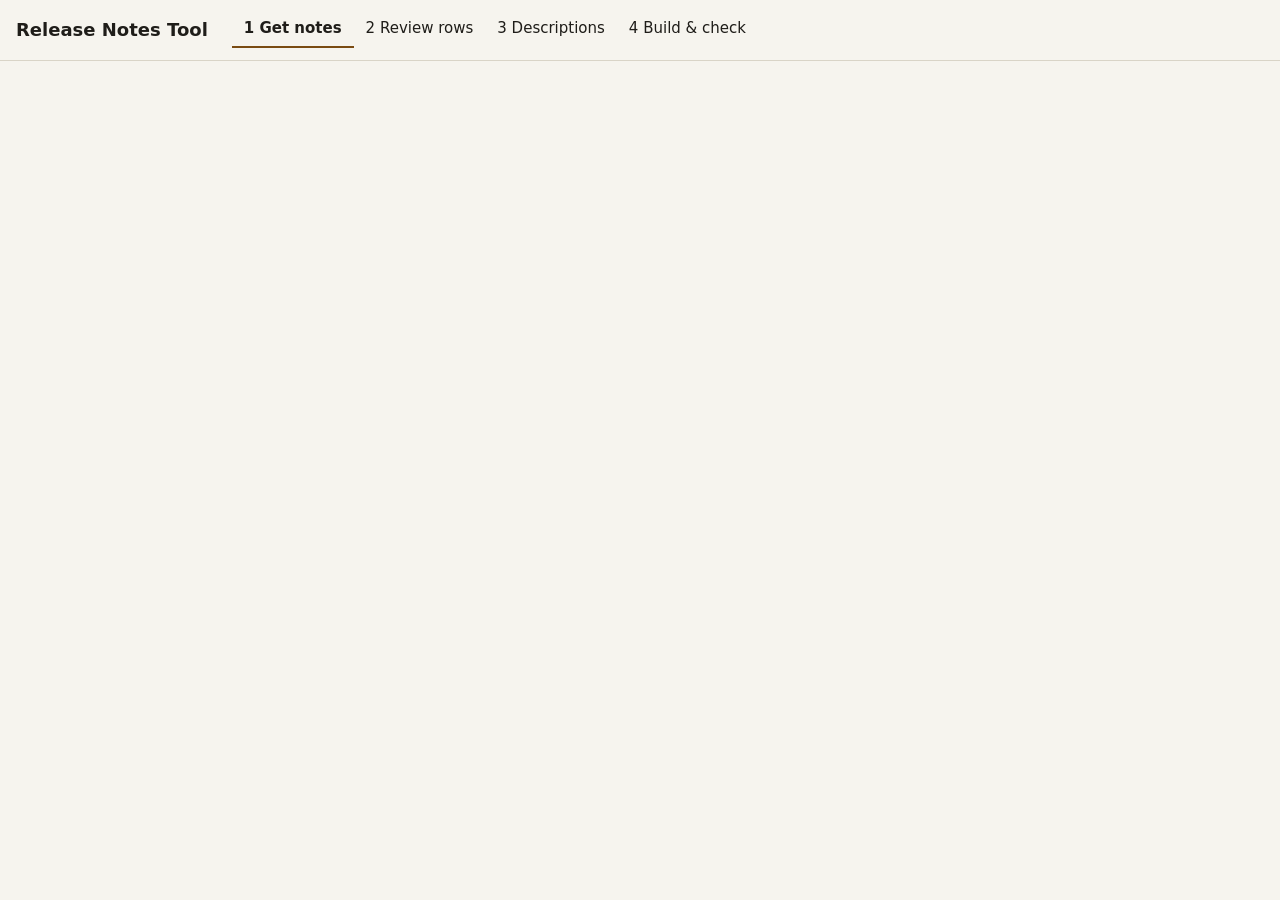
==== tools/notes_gui.html @ 1918c5b6 "Count every description as stale until a person reviews it Staleness now comes from data/description" ====
<!doctype html>
<html lang="en">
<head>
<meta charset="utf-8">
<meta name="viewport" content="width=device-width,initial-scale=1">
<title>Release Notes Tool</title>
<style>
:root{--bg:#f6f4ee;--fg:#1f1d19;--mut:#6b665c;--card:#fff;--line:#d9d4c7;--acc:#7a4b12;--flag:#fff1c9;--flagline:#c98a00;--ok:#e3f3df;--okline:#3c8a31;--bad:#fbe3df;--badline:#b3392b}
@media (prefers-color-scheme:dark){:root{--bg:#1b1a17;--fg:#ece8dd;--mut:#a39d8e;--card:#25231f;--line:#3d3a33;--acc:#e0b36a;--flag:#473a14;--flagline:#d39a1c;--ok:#1f3a1c;--okline:#5db04f;--bad:#4a2420;--badline:#e0685a}}
*{box-sizing:border-box}
body{margin:0;background:var(--bg);color:var(--fg);font:15px/1.45 system-ui,sans-serif}
header{padding:12px 16px;border-bottom:1px solid var(--line);display:flex;flex-wrap:wrap;gap:12px;align-items:center;position:sticky;top:0;background:var(--bg);z-index:5}
h1{font-size:18px;margin:0 12px 0 0}
nav button{background:none;border:0;color:var(--fg);padding:6px 12px;font:inherit;cursor:pointer;border-bottom:2px solid transparent}
nav button.on{border-color:var(--acc);font-weight:600}
main{max-width:1000px;margin:0 auto;padding:16px 16px 84px}
button.b,select,input,textarea{font:inherit;color:var(--fg);background:var(--card);border:1px solid var(--line);border-radius:4px;padding:5px 8px}
button.b{cursor:pointer}button.b:hover{border-color:var(--acc)}
button.pri{background:var(--acc);color:var(--bg);border-color:var(--acc)}
button:disabled{opacity:.5;cursor:default}
.card{background:var(--card);border:1px solid var(--line);border-radius:6px;padding:12px;margin:0 0 12px}
.card.ok{border-left:4px solid var(--okline)}.card.un{border-left:4px solid var(--flagline)}
.card.cmp{padding:8px 12px;margin:0 0 8px}
.card.cur{outline:2px solid var(--acc);outline-offset:1px}
.src{background:var(--bg);border-radius:4px;padding:8px;margin:6px 0 10px;white-space:pre-wrap}
.src.clamp{display:-webkit-box;-webkit-line-clamp:2;-webkit-box-orient:vertical;overflow:hidden;margin:6px 0 4px}
.acts{display:flex;flex-wrap:wrap;gap:6px}.acts button{padding:2px 8px}
.pl{display:flex;flex-wrap:wrap;align-items:center;gap:4px 6px;font-size:13px}
.pill{border:1px solid var(--line);border-radius:10px;padding:0 8px}
.pill.f{background:var(--flag);border-color:var(--flagline)}
.pv{font-size:12px;color:var(--mut);margin-top:2px}
.nt:empty{display:none}.nt .warn{font-size:12px;margin:6px 0 0;padding:3px 8px}.nt .warn.soft{background:var(--flag);border-color:var(--flagline)}
.nt .chips{align-items:center;font-size:12px}.sg{border:1px dashed var(--acc);border-radius:12px;padding:1px 9px;font-size:12px;cursor:pointer;background:none;color:var(--fg)}
.nt label{display:flex;align-items:center;gap:6px;margin-top:6px}.nt label select{width:auto;margin:0;padding:1px 6px}
kbd{font:12px ui-monospace,monospace;border:1px solid var(--line);border-bottom-width:2px;border-radius:3px;padding:0 4px;background:var(--card)}
.grid{display:grid;grid-template-columns:repeat(auto-fit,minmax(150px,1fr));gap:8px}
label{display:block;font-size:12px;color:var(--mut)}label>*{display:block;width:100%;margin-top:2px}
.f{background:var(--flag)!important;border-color:var(--flagline)!important}
.chips{display:flex;flex-wrap:wrap;gap:4px;margin-top:6px}
.chip{border:1px solid var(--line);border-radius:12px;padding:1px 9px;font-size:12px;cursor:pointer;user-select:none}
.chip.on{background:var(--acc);color:var(--bg);border-color:var(--acc)}
.row-h{display:flex;flex-wrap:wrap;gap:8px;align-items:center;justify-content:space-between}
.tag{font-size:12px;border-radius:10px;padding:1px 8px;border:1px solid var(--flagline);background:var(--flag)}
.tag.new{border-color:var(--badline);background:var(--bad)}
.mut{color:var(--mut)}.log{white-space:pre-wrap;background:var(--card);border:1px solid var(--line);border-radius:4px;padding:8px;max-height:300px;overflow:auto;font:12px/1.4 ui-monospace,monospace}
.bar{display:flex;flex-wrap:wrap;gap:8px;align-items:center;margin:0 0 12px}
.warn{background:var(--bad);border:1px solid var(--badline);border-radius:4px;padding:6px 10px;margin:0 0 8px}
textarea{width:100%;min-height:80px}
#foot{position:fixed;left:0;right:0;bottom:0;z-index:5;background:var(--bg);border-top:1px solid var(--line);padding:8px 16px;display:none;flex-wrap:wrap;gap:8px;align-items:center}
#foot .prog{flex:1 1 120px;height:6px;border-radius:3px;background:var(--line);overflow:hidden}#foot .prog i{display:block;height:100%;background:var(--okline)}
</style>
</head>
<body>
<header><h1>Release Notes Tool</h1>
<nav><button data-t="home" class="on">1 Get notes</button><button data-t="rows">2 Review rows</button><button data-t="desc">3 Descriptions</button><button data-t="fin">4 Build &amp; check</button></nav>
<span id="stat" class="mut"></span></header>
<main id="m"></main>
<div id="foot"></div>
<script>
"use strict";
var S = null, rows = [], skipped = [], tab = "home", filter = "unconf", logTxt = "", busy = false, saveT = null, D = null, cur = -1, CHK = null, HUBS = {}, seq = 0, UNDO = null, SUM = null, CH = [], dshow = 25;
var $ = function (s) { return document.querySelector(s); };
function esc(s) { return String(s == null ? "" : s).replace(/[&<>"]/g, function (c) { return { "&": "&amp;", "<": "&lt;", ">": "&gt;", '"': "&quot;" }[c]; }); }
function api(path, body) {
  return fetch(path, body === undefined ? undefined : { method: "POST", headers: { "Content-Type": "application/json" }, body: JSON.stringify(body) }).then(function (r) { return r.json(); });
}
function load() {
  return api("/api/state").then(function (s) {
    S = s; CHK = s.check; HUBS = s.hubs || {}; rows = s.draft.map(function (r) { r._confirmed = !!s.confirmed[r.id]; return r; }); skipped = s.skipped; render();
  });
}
function save() {
  clearTimeout(saveT);
  saveT = setTimeout(function () {
    var n = ++seq;
    api("/api/save", { rows: rows, skipped: skipped, hubs: HUBS }).then(function (x) { if (n === seq && x.check) { CHK = x.check; refreshNotes(); } });
  }, 500);
}
function run(cmd) {
  busy = true; logTxt = "Running " + cmd + "…"; render();
  return api("/api/run", { cmd: cmd }).then(function (r) {
    logTxt = r.out; busy = false;
    return load().then(function () { if (cmd === "prepare" && rows.length) { tab = "rows"; render(); } });
  });
}
function replaceOk() { return !rows.length || confirm("A draft with " + rows.length + " rows exists. Preparing again replaces it. Continue?"); }
function fetchPrepare() {
  if (!replaceOk()) return;
  busy = true; logTxt = "Fetching…"; render();
  api("/api/run", { cmd: "fetch" }).then(function (a) {
    logTxt = a.out;
    if (!a.ok) return;
    return load().then(function () {
      if (!S.pending.length) return;
      logTxt += "\n\nPreparing…"; render();
      return api("/api/run", { cmd: "prepare" }).then(function (p) {
        logTxt += "\n" + p.out;
        return load().then(function () { if (rows.length) tab = "rows"; });
      });
    });
  }).then(function () { busy = false; render(); });
}
/* ---------- undo (one level) ---------- */
function snap(label) { UNDO = { label: label, data: JSON.stringify({ rows: rows, skipped: skipped }) }; }
function undo() {
  if (!UNDO) return;
  var d = JSON.parse(UNDO.data); rows = d.rows; skipped = d.skipped; UNDO = null; cur = -1; save(); render();
}
/* ---------- helpers ---------- */
function isNew(t) { return !S.topics.some(function (x) { return x.name === t; }); }
function flagged(r, f) { return (r._review || []).indexOf(f) >= 0; }
function isLong(r) { return r.source.length > 300 || (r.source.match(/[.!?] [A-Z]/g) || []).length >= 3; }
function flagsOf(r) {
  var fl = (r._review || []).filter(function (f) { return f !== "summary"; });
  if (isLong(r) && fl.indexOf("split") < 0) fl.push("split?");
  return fl;
}
function hasTopic(r) { return !!r.entity && r.entity !== "TODO"; }
function errsOf(r) { return (CHK && CHK.rows[r.id] && CHK.rows[r.id].errs) || []; }
function safe(r) { return !r._confirmed && hasTopic(r) && !isNew(r.entity) && !flagsOf(r).length && !errsOf(r).length; }
function visible(r) {
  if (filter === "all") return true;
  if (r._confirmed) return false;
  return filter !== "flag" || flagsOf(r).length > 0;
}
function vis() { var o = []; rows.forEach(function (r, i) { if (visible(r)) o.push(i); }); return o; }
function lowerFirst(text, entity) {
  var first = text.split(" ")[0];
  var up = first === first.toUpperCase() && first !== first.toLowerCase();
  if ((up && first.length > 1) || /\d/.test(first) || entity.split(/\s+/).indexOf(first) >= 0) return text;
  return text.charAt(0).toLowerCase() + text.slice(1);
}
function preview(r) { return "→ " + r.entity + ": " + lowerFirst(r.source, r.entity); }
function cardEl(i) { return document.querySelector('.card[data-i="' + i + '"]'); }
/* ---------- views ---------- */
function stat() {
  var un = rows.filter(function (r) { return !r._confirmed; }).length;
  $("#stat").textContent = S ? S.rows_total + " rows stored, newest " + S.last_version + " · " + S.pending.length + " pending · " + (rows.length ? un + " of " + rows.length + " draft rows unconfirmed" : "no draft") : "";
}
function bar() {
  var f = $("#foot");
  if (tab !== "rows" || !rows.length) { f.style.display = "none"; return; }
  var un = rows.filter(function (r) { return !r._confirmed; }).length, n = rows.filter(safe).length, done = rows.length - un, er = rows.filter(function (r) { return errsOf(r).length; }).length;
  f.style.display = "flex";
  f.innerHTML = '<div class="prog"><i style="width:' + Math.round(100 * done / rows.length) + '%"></i></div><span>' + done + " / " + rows.length + " confirmed</span>" + (er ? '<span class="tag new">' + er + " with errors</span>" : "") +
    (UNDO ? '<button class="b" data-a="undo" title="Undo the last change of this kind (Z)">Undo ' + esc(UNDO.label) + "</button>" : "") +
    '<button class="b" data-a="confsafe"' + (n ? "" : " disabled") + ' title="Rows whose topic already exists and that nothing flagged">Confirm ' + n + " unflagged</button>" +
    '<button class="b pri" data-a="ingest"' + (un || er || busy ? " disabled" : "") + ' title="' + (un ? un + " row(s) still need confirming" : er ? er + " row(s) have errors" : "Write the rows to the wiki data") + '">Ingest ' + rows.length + " rows</button>";
}
function render() {
  document.querySelectorAll("nav button").forEach(function (b) { b.classList.toggle("on", b.dataset.t === tab); });
  stat();
  var v = { home: home, rows: reviewView, desc: descView, fin: finView }[tab];
  var scroll = window.scrollY; $("#m").innerHTML = v(); window.scrollTo(0, scroll);
  bar();
  if (tab === "desc" && !D) loadDesc();
  if (tab === "fin" && !SUM) loadSum();
}
function logBox() { return logTxt ? '<div class="log">' + esc(logTxt) + "</div>" : ""; }
function home() {
  var h = '<div class="card"><b>Step 1.</b> Download new releases from GitHub and build the draft rows. The draft is rule-based guesses: nothing is final until you confirm each row.<div class="bar" style="margin-top:8px">' +
    '<button class="b pri" data-a="fetchprep"' + (busy ? " disabled" : "") + '>Fetch &amp; prepare</button>' +
    '<button class="b" data-a="run" data-c="fetch"' + (busy ? " disabled" : "") + '>Fetch only</button>' +
    '<button class="b" data-a="run" data-c="prepare"' + (busy || !S.pending.length ? " disabled" : "") + '>Prepare only</button></div>';
  if (!S.have_notes) h += '<div class="warn">data/release_notes.md is missing. Press Fetch.</div>';
  if (S.behind) h += '<div class="warn">Local notes end at ' + esc(S.behind[0]) + " but rows reach " + esc(S.behind[1]) + ". Press Fetch.</div>";
  h += "<p>Pending releases: " + (S.pending.length ? S.pending.map(function (p) { return "<b>" + esc(p.version) + "</b> (" + esc(p.date) + (p.body ? "" : ", PR titles only") + ")"; }).join(", ") : "none") + "</p>";
  if (rows.length) h += '<p>A draft with ' + rows.length + ' rows is waiting. <button class="b" data-a="tab" data-t="rows">Review rows →</button></p>';
  return h + "</div>" + logBox();
}
function sel(i, f, opts) {
  return '<select data-i="' + i + '" data-f="' + f + '" class="' + (flagged(rows[i], f) && !rows[i]._confirmed ? "f" : "") + '">' + opts.map(function (o) { return '<option' + (rows[i][f] === o ? " selected" : "") + ">" + esc(o) + "</option>"; }).join("") + "</select>";
}
function stTags(r) {
  return (r._confirmed ? '<span class="tag" style="background:var(--ok);border-color:var(--okline)">confirmed</span>' : flagsOf(r).map(function (f) { return '<span class="tag">check ' + esc(f) + "</span> "; }).join("")) +
    (isNew(r.entity) ? ' <span class="tag new">new topic</span>' : "");
}
function pills(r) {
  var p = [["entity", r.entity || "(no topic)"], ["system", r.system], ["change_type", r.change_type], ["direction", r.direction]];
  var h = p.map(function (x, k) { return '<span class="pill' + (flagged(r, x[0]) && !r._confirmed ? " f" : "") + '">' + (k ? esc(x[1]) : "<b>" + esc(x[1]) + "</b>") + "</span>"; }).join("");
  if (r.tags.length) h += '<span class="mut">' + esc(r.tags.join(", ")) + "</span>";
  if (r.platforms.join() !== "all") h += '<span class="mut">[' + esc(r.platforms.join(", ")) + "]</span>";
  return h;
}
function notesHtml(r, i) {
  var c = (CHK && CHK.rows[r.id]) || {}, h = "";
  (c.errs || []).forEach(function (e) { h += '<div class="warn">' + esc(e) + "</div>"; });
  var nw = isNew(r.entity) && hasTopic(r) && CHK && rows.findIndex(function (x) { return x.entity === r.entity; }) === i;
  if (nw) {
    (CHK.names[r.entity] || []).forEach(function (w) { h += '<div class="warn' + (w.indexOf("looks wrong") < 0 ? " soft" : "") + '">' + esc(w) + "</div>"; });
    if (CHK.hubs[r.entity] !== undefined) {
      var pick = HUBS[r.entity] || CHK.hubs[r.entity];
      h += '<label>Hub for new topic <select data-h="' + esc(r.entity) + '">' + CHK.hub_options.map(function (o) { return "<option" + (o === pick ? " selected" : "") + ">" + esc(o) + "</option>"; }).join("") + "</select></label>";
    }
  }
  if (c.sug && c.sug.length && (r._open || isNew(r.entity) || flagged(r, "entity") || !hasTopic(r)) && !r._confirmed)
    h += '<div class="chips">Topic? ' + c.sug.map(function (x) { return '<button class="sg" data-a="sug" data-i="' + i + '" data-v="' + esc(x.t) + '" title="' + esc(x.hub) + '">' + esc(x.t) + "</button>"; }).join("") + "</div>";
  return h;
}
function refreshNotes() {
  document.querySelectorAll(".card[data-i]").forEach(function (el) {
    var nt = el.querySelector(".nt"), r = rows[+el.dataset.i];
    if (nt && r && !nt.contains(document.activeElement)) nt.innerHTML = notesHtml(r, +el.dataset.i);
  });
  bar();
}
function editor(r, i) {
  return '<div class="grid" style="margin-top:8px">' +
    '<label>Topic<input list="topics" data-i="' + i + '" data-f="entity" value="' + esc(r.entity) + '" class="' + (flagged(r, "entity") && !r._confirmed ? "f" : "") + '"></label>' +
    "<label>System" + sel(i, "system", S.tax.systems) + "</label><label>Type" + sel(i, "change_type", S.tax.change_types) + "</label>" +
    "<label>Direction" + sel(i, "direction", ["n/a", "+", "−", "~"]) + "</label></div>" +
    '<div class="chips">' + S.tax.tags.map(function (t) { return '<span class="chip' + (r.tags.indexOf(t) >= 0 ? " on" : "") + '" data-a="tag" data-i="' + i + '" data-v="' + esc(t) + '">' + esc(t) + "</span>"; }).join("") + "</div>" +
    '<div class="chips">platforms: ' + S.tax.platform_values.map(function (t) { return '<span class="chip' + (r.platforms.indexOf(t) >= 0 ? " on" : "") + '" data-a="plat" data-i="' + i + '" data-v="' + t + '">' + t + "</span>"; }).join("") + "</div>";
}
function card(r, i) {
  return '<div class="card cmp ' + (r._confirmed ? "ok" : "un") + (i === cur ? " cur" : "") + '" data-i="' + i + '"><div class="row-h"><span><b>' + esc(r.id) + '</b> <span class="st">' + stTags(r) + '</span></span><span class="acts">' +
    '<button class="b pri cb" data-a="conf" data-i="' + i + '">' + (r._confirmed ? "Unconfirm" : "Confirm") + "</button>" +
    '<button class="b" data-a="open" data-i="' + i + '">' + (r._open ? "Done" : "Edit") + "</button>" +
    '<button class="b" data-a="split" data-i="' + i + '" title="Same bullet becomes a second row, for a bullet that holds two changes">Split</button>' +
    '<button class="b" data-a="del" data-i="' + i + '" title="Not a change; moves the bullet to Left out">Leave out</button></span></div>' +
    '<div class="src' + (r._open ? "" : " clamp") + '">' + esc(r.source) + '</div><div class="pl">' + pills(r) + '</div><div class="nt">' + notesHtml(r, i) + "</div>" +
    (r._open ? '<div class="pv">' + esc(preview(r)) + "</div>" + editor(r, i) : "") + "</div>";
}
/* Update a card in place, so a Tab out of a field keeps its focus. */
function syncCard(i) {
  var el = cardEl(i), r = rows[i]; if (!el) return;
  el.classList.toggle("ok", !!r._confirmed); el.classList.toggle("un", !r._confirmed);
  el.querySelector(".st").innerHTML = stTags(r); el.querySelector(".pl").innerHTML = pills(r);
  var nt = el.querySelector(".nt"); if (nt && !nt.contains(document.activeElement)) nt.innerHTML = notesHtml(r, i); var pv = el.querySelector(".pv"); if (pv) pv.textContent = preview(r);
  el.querySelector(".cb").textContent = r._confirmed ? "Unconfirm" : "Confirm";
  el.querySelectorAll("select[data-f],input[data-f]").forEach(function (x) { if (x.value !== r[x.dataset.f]) x.value = r[x.dataset.f]; });
  el.querySelectorAll(".chip").forEach(function (c) { c.classList.toggle("on", r[c.dataset.a === "tag" ? "tags" : "platforms"].indexOf(c.dataset.v) >= 0); });
  stat(); bar();
}
function swapCard(i) {
  var el = cardEl(i); if (!el) return;
  var t = document.createElement("div"); t.innerHTML = card(rows[i], i); el.replaceWith(t.firstChild);
}
function setCur(i) {
  if (i === cur) return;
  var o = cardEl(cur); if (o) o.classList.remove("cur");
  cur = i; var n = cardEl(i);
  if (n) { n.classList.add("cur"); n.scrollIntoView({ block: "nearest" }); }
}
function confirmRow(i) {
  var r = rows[i];
  if (!r._confirmed && !hasTopic(r)) { r._open = true; swapCard(i); var inp = cardEl(i).querySelector('input[data-f="entity"]'); inp.classList.add("f"); inp.focus(); return; }
  if (!r._confirmed && errsOf(r).length) { r._open = true; swapCard(i); return; }
  var list = vis(), p = list.indexOf(i);
  r._confirmed = !r._confirmed; save();
  if (!visible(r)) {
    var el = cardEl(i); if (el) el.remove();
    if (!vis().length) { cur = -1; return render(); }
    var nx = list[p + 1] !== undefined ? list[p + 1] : list[p - 1];
    cur = -1; stat(); bar(); setCur(nx);
  } else {
    syncCard(i);
    if (r._confirmed && list[p + 1] !== undefined) setCur(list[p + 1]);
  }
}
function reviewView() {
  if (!rows.length && !skipped.length) return '<div class="card">No draft. Go to step 1 and press Fetch &amp; prepare.</div>' + logBox();
  var list = vis(); if (list.indexOf(cur) < 0) cur = list.length ? list[0] : -1;
  var vers = Array.from(new Set(rows.map(function (r) { return r.version; })));
  var h = '<datalist id="topics">' + S.topics.map(function (t) { return "<option value=\"" + esc(t.name) + '">' + esc(t.hub + " · " + t.n); }).join("") + "</datalist>";
  h += '<div class="bar"><select id="flt"><option value="unconf"' + (filter === "unconf" ? " selected" : "") + ">Unconfirmed</option><option value=\"flag\"" + (filter === "flag" ? " selected" : "") + ">Flagged and unconfirmed</option><option value=\"all\"" + (filter === "all" ? " selected" : "") + ">All rows</option></select>" +
    '<span class="mut">' + vers.map(function (v) { var a = rows.filter(function (r) { return r.version === v; }); return esc(v) + " " + a.filter(function (r) { return r._confirmed; }).length + "/" + a.length; }).join(" · ") + "</span></div>" +
    '<p class="mut"><kbd>Enter</kbd> confirm and next · <kbd>J</kbd>/<kbd>K</kbd> move · <kbd>E</kbd> edit · <kbd>T</kbd> topic · <kbd>S</kbd> split · <kbd>X</kbd> leave out · <kbd>U</kbd> unconfirm · <kbd>Z</kbd> undo · <kbd>Esc</kbd> close</p>';
  list.forEach(function (i) { h += card(rows[i], i); });
  if (!list.length) h += '<div class="card">' + (rows.some(function (r) { return !r._confirmed; }) ? "Nothing to show with this filter." : "Every row is confirmed. Ingest from the bar below.") + "</div>";
  if (skipped.length) {
    h += "<h3>Left out (" + skipped.length + ")</h3><p class=\"mut\">Statements of no change, rollout and credits are skipped automatically. Add one back if it is a real change.</p>";
    skipped.forEach(function (s, j) { h += '<div class="card"><div class="mut">' + esc(s.version) + (s.section ? " · " + esc(s.section) : "") + '</div><div class="src">' + esc(s.text) + '</div><button class="b" data-a="restore" data-j="' + j + '">Add as a row</button></div>'; });
  }
  return h + logBox();
}
function descCard(d, i) {
  return '<div class="card' + (d.saved ? " ok" : "") + '" data-d="' + i + '"><div class="row-h"><b>' + esc(d.topic) + '</b><span class="mut">' + esc(d.hub) + " · " + d.n + " changes" + (d.new ? " · new" : d.was ? " · reviewed at " + d.was : " · not reviewed") + "</span></div>" +
    (d.current ? '<div class="src"><span class="mut">Current:</span> ' + esc(d.current) + "</div>" : "") +
    '<details><summary>' + d.changes.length + " changes</summary><ul>" + d.changes.map(function (c) { return "<li><span class=\"mut\">" + esc(c.version + " " + c.type) + ":</span> " + esc(c.text) + "</li>"; }).join("") + "</ul></details>" +
    '<textarea data-d="' + i + '" placeholder="Description">' + esc(d.draft != null ? d.draft : d.current) + '</textarea>' +
    '<div class="bar" style="margin:6px 0 0"><button class="b" data-a="prompt" data-d="' + i + '">Copy LLM prompt</button>' +
    (d.current ? '<button class="b" data-a="dkeep" data-d="' + i + '" title="The latest changes do not alter the description: save it as it is">Keep current</button>' : "") +
    '<button class="b pri" data-a="dsave" data-d="' + i + '">Save</button><span class="mut" id="dm' + i + '">' + (d.saved ? "Saved." : "") + "</span></div></div>";
}
function descShown() {
  var k = 0, out = [];
  D.forEach(function (d, i) { if (d.saved) out.push(i); else if (k++ < dshow) out.push(i); });
  return out;
}
function descView() {
  if (!D) return '<div class="card">Loading…</div>';
  if (!D.length) return '<div class="card">Every description is reviewed.</div>' + logBox();
  var left = D.filter(function (d) { return !d.saved; }).length, sh = descShown(), shu = sh.filter(function (i) { return !D[i].saved; }).length;
  var h = logBox() + '<p>Every description counts as not reviewed until you save or keep it here. ' + left + " of " + D.length + " left. For a draft, copy a prompt into an LLM and paste the answer here, then edit it. The site labels descriptions as AI-assisted.</p>" +
    '<div id="dall" class="card ok" style="display:' + (left ? "none" : "block") + '">All saved. <button class="b pri" data-a="tab" data-t="fin">Go to Build →</button></div>' +
    '<div class="card"><div class="bar"><button class="b" data-a="promptall">Copy one prompt for the ' + shu + ' shown</button><span class="mut" id="pam"></span></div>' +
    '<textarea id="paste" placeholder="Paste the reply here, one line per topic: Topic ||| description"></textarea>' +
    '<div class="bar" style="margin:6px 0 0"><button class="b" data-a="paste">Fill the boxes from the paste</button><span class="mut" id="psm"></span></div></div>';
  sh.forEach(function (i) { h += descCard(D[i], i); });
  if (left > shu) h += '<div class="bar"><button class="b" data-a="dmore">Show ' + Math.min(25, left - shu) + " more (" + (left - shu) + " not shown)</button></div>";
  return h;
}
function saveDesc(j, txt) {
  return api("/api/describe/save", { topic: D[j].topic, text: txt }).then(function (x) {
    var m = $("#dm" + j);
    if (!x.ok) { m.textContent = x.out; return; }
    D[j].saved = true; D[j].draft = txt; m.textContent = "Saved.";
    var card = document.querySelector('.card[data-d="' + j + '"]'); card.classList.add("ok");
    var nx = D.findIndex(function (d, k) { return k > j && !d.saved; }); if (nx < 0) nx = D.findIndex(function (d) { return !d.saved; });
    if (nx >= 0) document.querySelector('.card[data-d="' + nx + '"]').scrollIntoView({ block: "start", behavior: "smooth" });
    else $("#dall").style.display = "block";
  });
}
function pasteFill() {
  var n = 0, bad = [];
  $("#paste").value.split(/\r?\n/).forEach(function (line) {
    var k = line.indexOf("|||"); if (k < 0) return;
    var name = line.slice(0, k).replace(/^[\s\-*#"`]+|[\s"`]+$/g, "").toLowerCase(), txt = line.slice(k + 3).trim();
    var sh = descShown(), j = sh.filter(function (i) { return D[i].topic.toLowerCase() === name; })[0];
    if (j === undefined) j = -1;
    if (j < 0 || !txt) return bad.push(line.slice(0, k).trim());
    D[j].draft = txt; D[j].saved = false; n++;
    var ta = document.querySelector('textarea[data-d="' + j + '"]'); if (ta) ta.value = txt;
    var card = document.querySelector('.card[data-d="' + j + '"]'); if (card) card.classList.remove("ok");
    $("#dm" + j).textContent = "Filled, not saved.";
  });
  $("#psm").textContent = n + " filled" + (bad.length ? ", no match for: " + bad.join(", ") : "") + ". Check each, then Save.";
}
function loadDesc() { api("/api/describe").then(function (d) { D = d; render(); }); }
function finView() {
  var h = '<div class="card"><b>Step 4.</b> Rebuild the site data, validate it and run the self-test.<div class="bar" style="margin-top:8px"><button class="b pri" data-a="checks"' + (busy ? " disabled" : "") + '>Build, validate and self-test</button>' +
    '<button class="b" data-a="run" data-c="build"' + (busy ? " disabled" : "") + '>Build only</button><button class="b" data-a="run" data-c="validate"' + (busy ? " disabled" : "") + '>Validate only</button><button class="b" data-a="run" data-c="selftest"' + (busy ? " disabled" : "") + '>Self-test only</button></div>' +
    (CH.length ? '<div class="bar">' + CH.map(function (c) { return '<span class="tag" style="background:var(' + (c.ok ? "--ok);border-color:var(--okline" : "--bad);border-color:var(--badline") + ')">' + (c.ok ? "✓ " : "✗ ") + esc(c.cmd) + "</span>"; }).join("") + "</div>" : "") + "</div>";
  if (SUM && SUM.versions.length) {
    var ty = Object.keys(SUM.types).sort(function (x, y) { return SUM.types[y] - SUM.types[x]; }).map(function (k) { return k + " " + SUM.types[k]; }).join(" · ");
    h += '<div class="card"><b>Last ingest:</b> ' + SUM.n + " rows in " + esc(SUM.versions.join(", ")) + "<br>" + esc(ty) +
      (SUM.new_topics.length ? "<br>New topics: " + SUM.new_topics.map(function (x) { return esc(x.topic) + ' <span class="mut">(' + esc(x.hub) + ")</span>"; }).join(", ") : "<br>No new topics.") +
      '<div class="bar" style="margin-top:8px">' + SUM.versions.slice(-4).map(function (v) { return '<a href="/site/#/patch/' + esc(v) + '" target="_blank">Patch ' + esc(v) + "</a>"; }).join(" · ") +
      ' · <a href="/site/#/patchnotes" target="_blank">Patch Notes page</a> · <a href="/site/#/patches" target="_blank">Patch index</a></div>' +
      '<p class="mut">Look at "Other changes" on the patch page, and at the Legacy candidates in the build log. Commit and push are yours to do.</p></div>';
  }
  return h + logBox();
}
function loadSum() { api("/api/summary").then(function (x) { SUM = x; if (tab === "fin") render(); }); }
function runChecks() {
  busy = true; CH = []; logTxt = ""; render();
  var seq_ = ["build", "validate", "selftest"];
  (function next(k) {
    if (k >= seq_.length) { busy = false; return load().then(loadSum); }
    logTxt += (logTxt ? "\n\n" : "") + "== " + seq_[k] + " ==\n"; render();
    return api("/api/run", { cmd: seq_[k] }).then(function (r) {
      logTxt += r.out; CH.push({ cmd: seq_[k], ok: r.ok });
      if (!r.ok) { busy = false; return load(); }
      return next(k + 1);
    });
  })(0);
}
function setField(i, f, val) {
  var r = rows[i], old = r[f]; r[f] = val.trim(); r._confirmed = false;
  if (f === "entity") { var k = S.topics.filter(function (x) { return x.name === r.entity; })[0]; if (k && k.systems.length === 1) r.system = k.systems[0]; }
  if (f === "change_type") {
    if (r.change_type === "Buff") r.direction = "+"; else if (r.change_type === "Nerf") r.direction = "−";
    else if (old === "Buff" || old === "Nerf") r.direction = "n/a";
  }
  save(); syncCard(i);
}
/* ---------- events ---------- */
document.addEventListener("click", function (e) {
  var c = e.target.closest(".card[data-i]"); if (c && tab === "rows") setCur(+c.dataset.i);
  var t = e.target.closest("[data-a],nav button"); if (!t) return;
  if (t.tagName === "BUTTON") t.blur();
  if (t.matches("nav button")) { tab = t.dataset.t; return render(); }
  var a = t.dataset.a, i = +t.dataset.i, r = rows[i];
  if (a === "tab") { tab = t.dataset.t; return render(); }
  if (a === "fetchprep") return fetchPrepare();
  if (a === "checks") return runChecks();
  if (a === "run") return t.dataset.c === "prepare" && !replaceOk() ? undefined : run(t.dataset.c);
  if (a === "tag" || a === "plat") {
    var k = a === "tag" ? "tags" : "platforms", v = t.dataset.v, p = r[k].indexOf(v);
    if (p >= 0) r[k].splice(p, 1); else { if (k === "tags" && r.tags.length >= 3) return alert("At most 3 tags."); r[k].push(v); }
    if (k === "platforms" && !r.platforms.length) r.platforms = ["all"];
    if (k === "platforms" && v !== "all" && r.platforms.indexOf("all") >= 0 && r.platforms.length > 1) r.platforms.splice(r.platforms.indexOf("all"), 1);
    r._confirmed = false; save(); return syncCard(i);
  }
  if (a === "conf") return confirmRow(i);
  if (a === "sug") return setField(i, "entity", t.dataset.v);
  if (a === "open") { r._open = !r._open; return swapCard(i); }
  if (a === "undo") return undo();
  if (a === "confsafe") { snap("batch confirm"); rows.forEach(function (x) { if (safe(x)) x._confirmed = true; }); cur = -1; save(); return render(); }
  if (a === "split") { snap("split"); var c2 = JSON.parse(JSON.stringify(r)); c2._confirmed = false; c2._open = true; r._confirmed = false; rows.splice(i + 1, 0, c2); renum(); cur = i + 1; save(); return render(); }
  if (a === "del") { snap("leave out"); skipped.push({ version: r.version, section: null, text: r.source }); rows.splice(i, 1); renum(); cur = Math.min(i, rows.length - 1); save(); return render(); }
  if (a === "restore") {
    var s = skipped[+t.dataset.j]; snap("add back");
    return api("/api/restore", { version: s.version, text: s.text, section: s.section }).then(function (x) {
      if (!x.row) return alert("Could not make a row.");
      var at = rows.map(function (q) { return q.version; }).lastIndexOf(s.version); rows.splice(at + 1, 0, x.row); skipped.splice(+t.dataset.j, 1); renum(); save(); render();
    });
  }
  if (a === "ingest") {
    clearTimeout(saveT); busy = true; logTxt = "Ingesting…"; render();
    return api("/api/ingest", { rows: rows, skipped: skipped }).then(function (x) {
      logTxt = x.out; busy = false; D = null;
      return load().then(function () { if (x.ok) { tab = "desc"; render(); } });
    });
  }
  if (a === "dmore") { dshow += 25; return render(); }
  if (a === "promptall") return api("/api/prompt_all", { topics: descShown().filter(function (i) { return !D[i].saved; }).map(function (i) { return D[i].topic; }) }).then(function (x) { copy(x.prompt); $("#pam").textContent = "Prompt copied."; });
  if (a === "paste") return pasteFill();
  if (a === "dkeep") { var q = +t.dataset.d; return saveDesc(q, D[q].current); }
  if (a === "prompt") { var d = D[+t.dataset.d]; return api("/api/prompt", { topic: d.topic }).then(function (x) { copy(x.prompt); $("#dm" + t.dataset.d).textContent = "Prompt copied."; }); }
  if (a === "dsave") { var j = +t.dataset.d; return saveDesc(j, document.querySelector('textarea[data-d="' + j + '"]').value); }

});
document.addEventListener("change", function (e) {
  var t = e.target;
  if (t.id === "flt") { filter = t.value; cur = -1; return render(); }
  if (t.dataset.h !== undefined) { HUBS[t.dataset.h] = t.value; return save(); }
  if (t.dataset.f) setField(+t.dataset.i, t.dataset.f, t.value);
});
document.addEventListener("keydown", function (e) {
  if (tab !== "rows" || e.ctrlKey || e.metaKey || e.altKey) return;
  var t = e.target;
  if (/^(INPUT|TEXTAREA|SELECT)$/.test(t.tagName)) { if (e.key === "Escape" || (e.key === "Enter" && t.tagName === "INPUT")) t.blur(); return; }
  if (t.tagName === "BUTTON" || cur < 0 || !rows[cur]) return;
  var list = vis(), p = list.indexOf(cur), k = e.key.toLowerCase(), r = rows[cur], ok = true;
  if (k === "j" || k === "arrowdown") { if (list[p + 1] !== undefined) setCur(list[p + 1]); }
  else if (k === "k" || k === "arrowup") { if (p > 0) setCur(list[p - 1]); }
  else if (k === "enter" || k === " ") confirmRow(cur);
  else if (k === "z") undo();
  else if (k === "u") { if (r._confirmed) confirmRow(cur); }
  else if (k === "e") { r._open = !r._open; swapCard(cur); }
  else if (k === "escape") { if (r._open) { r._open = false; swapCard(cur); } }
  else if (k === "t") { r._open = true; swapCard(cur); var inp = cardEl(cur).querySelector('input[data-f="entity"]'); inp.focus(); inp.select(); }
  else if (k === "s") cardEl(cur).querySelector('[data-a="split"]').click();
  else if (k === "x") cardEl(cur).querySelector('[data-a="del"]').click();
  else ok = false;
  if (ok) e.preventDefault();
});
document.addEventListener("input", function (e) { var t = e.target; if (t.dataset.d !== undefined && t.tagName === "TEXTAREA") D[+t.dataset.d].draft = t.value; });
function renum() { var n = {}; rows.forEach(function (r) { n[r.version] = (n[r.version] || 0) + 1; r.id = r.version + "-" + ("00" + n[r.version]).slice(-3); }); }
function copy(txt) {
  if (navigator.clipboard) return navigator.clipboard.writeText(txt);
  var a = document.createElement("textarea"); a.value = txt; document.body.appendChild(a); a.select(); document.execCommand("copy"); a.remove();
}
load().then(function () { if (rows.length) { tab = "rows"; render(); } });
</script>
</body>
</html>
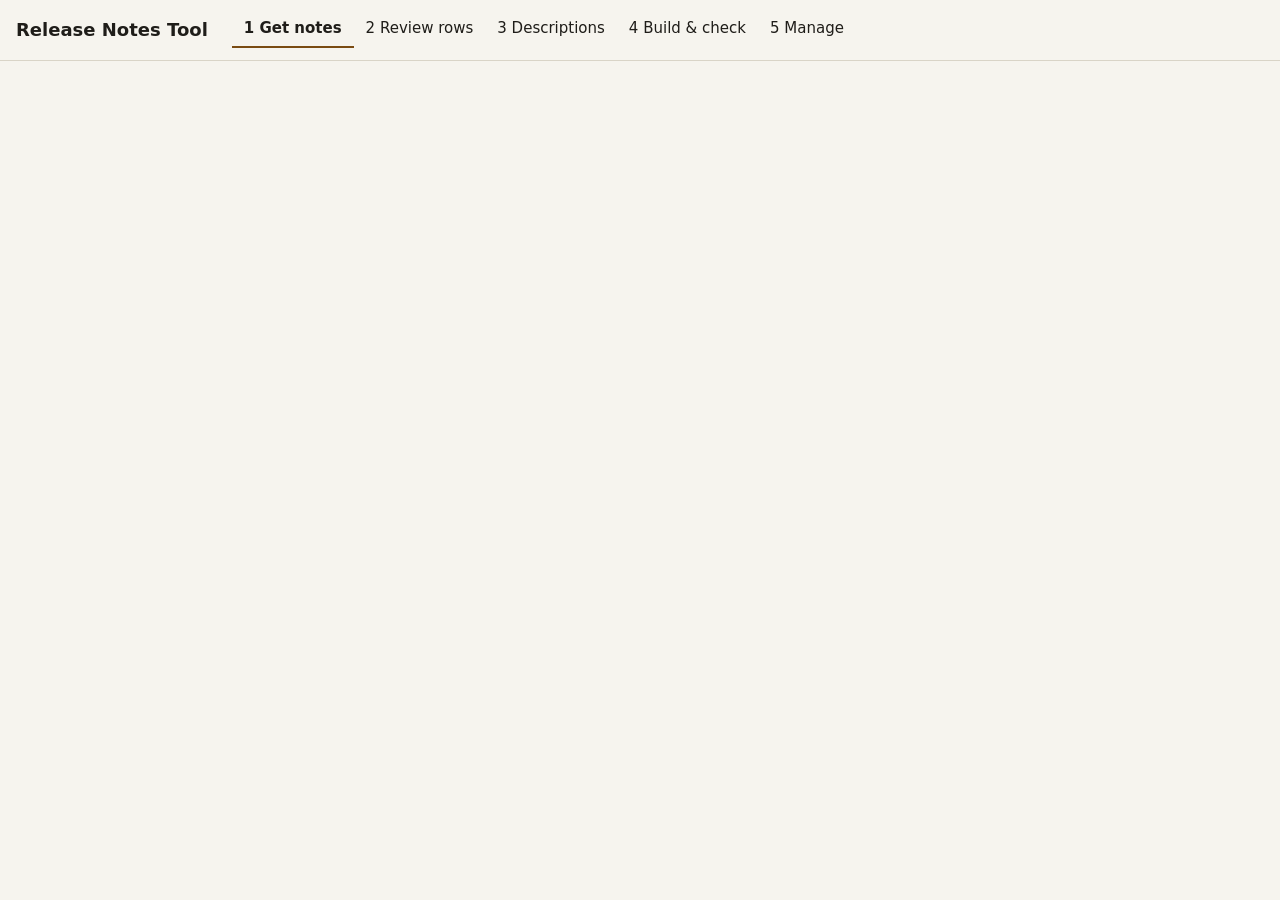
==== commit bd1f5a85: "Added patch notes manager for reviewing and flagging patch notes that need attention" ====
--- a/tools/notes_gui.html
+++ b/tools/notes_gui.html
@@ -6,32 +6,27 @@
 <title>Release Notes Tool</title>
 <style>
 :root{--bg:#f6f4ee;--fg:#1f1d19;--mut:#6b665c;--card:#fff;--line:#d9d4c7;--acc:#7a4b12;--flag:#fff1c9;--flagline:#c98a00;--ok:#e3f3df;--okline:#3c8a31;--bad:#fbe3df;--badline:#b3392b}
-@media (prefers-color-scheme:dark){:root{--bg:#1b1a17;--fg:#ece8dd;--mut:#a39d8e;--card:#25231f;--line:#3d3a33;--acc:#e0b36a;--flag:#473a14;--flagline:#d39a1c;--ok:#1f3a1c;--okline:#5db04f;--bad:#4a2420;--badline:#e0685a}}
 *{box-sizing:border-box}
+:root{color-scheme:light}
 body{margin:0;background:var(--bg);color:var(--fg);font:15px/1.45 system-ui,sans-serif}
 header{padding:12px 16px;border-bottom:1px solid var(--line);display:flex;flex-wrap:wrap;gap:12px;align-items:center;position:sticky;top:0;background:var(--bg);z-index:5}
 h1{font-size:18px;margin:0 12px 0 0}
 nav button{background:none;border:0;color:var(--fg);padding:6px 12px;font:inherit;cursor:pointer;border-bottom:2px solid transparent}
 nav button.on{border-color:var(--acc);font-weight:600}
-main{max-width:1000px;margin:0 auto;padding:16px 16px 84px}
+main{max-width:1200px;margin:0 auto;padding:16px 16px 84px}
 button.b,select,input,textarea{font:inherit;color:var(--fg);background:var(--card);border:1px solid var(--line);border-radius:4px;padding:5px 8px}
 button.b{cursor:pointer}button.b:hover{border-color:var(--acc)}
 button.pri{background:var(--acc);color:var(--bg);border-color:var(--acc)}
 button:disabled{opacity:.5;cursor:default}
 .card{background:var(--card);border:1px solid var(--line);border-radius:6px;padding:12px;margin:0 0 12px}
 .card.ok{border-left:4px solid var(--okline)}.card.un{border-left:4px solid var(--flagline)}
-.card.cmp{padding:8px 12px;margin:0 0 8px}
-.card.cur{outline:2px solid var(--acc);outline-offset:1px}
 .src{background:var(--bg);border-radius:4px;padding:8px;margin:6px 0 10px;white-space:pre-wrap}
-.src.clamp{display:-webkit-box;-webkit-line-clamp:2;-webkit-box-orient:vertical;overflow:hidden;margin:6px 0 4px}
 .acts{display:flex;flex-wrap:wrap;gap:6px}.acts button{padding:2px 8px}
 .pl{display:flex;flex-wrap:wrap;align-items:center;gap:4px 6px;font-size:13px}
 .pill{border:1px solid var(--line);border-radius:10px;padding:0 8px}
 .pill.f{background:var(--flag);border-color:var(--flagline)}
-.pv{font-size:12px;color:var(--mut);margin-top:2px}
-.nt:empty{display:none}.nt .warn{font-size:12px;margin:6px 0 0;padding:3px 8px}.nt .warn.soft{background:var(--flag);border-color:var(--flagline)}
-.nt .chips{align-items:center;font-size:12px}.sg{border:1px dashed var(--acc);border-radius:12px;padding:1px 9px;font-size:12px;cursor:pointer;background:none;color:var(--fg)}
-.nt label{display:flex;align-items:center;gap:6px;margin-top:6px}.nt label select{width:auto;margin:0;padding:1px 6px}
+.strip{display:flex;flex-wrap:wrap;gap:6px;margin:0 0 12px}.strip .b{padding:2px 8px;font-size:13px}.mut2{opacity:.7;font-size:12px}
+.ph{font-size:20px;margin:0}.gh{font-size:16px;margin:18px 0 8px;padding-bottom:4px;border-bottom:1px solid var(--line)}
 kbd{font:12px ui-monospace,monospace;border:1px solid var(--line);border-bottom-width:2px;border-radius:3px;padding:0 4px;background:var(--card)}
 .grid{display:grid;grid-template-columns:repeat(auto-fit,minmax(150px,1fr));gap:8px}
 label{display:block;font-size:12px;color:var(--mut)}label>*{display:block;width:100%;margin-top:2px}
@@ -48,17 +43,41 @@
 textarea{width:100%;min-height:80px}
 #foot{position:fixed;left:0;right:0;bottom:0;z-index:5;background:var(--bg);border-top:1px solid var(--line);padding:8px 16px;display:none;flex-wrap:wrap;gap:8px;align-items:center}
 #foot .prog{flex:1 1 120px;height:6px;border-radius:3px;background:var(--line);overflow:hidden}#foot .prog i{display:block;height:100%;background:var(--okline)}
+.rv{display:grid;grid-template-columns:minmax(240px,340px) 1fr;gap:16px;align-items:start}
+#rail{max-height:calc(100vh - 220px);overflow:auto;border:1px solid var(--line);border-radius:6px;background:var(--card)}
+.rv>*{min-width:0}.rv>div:first-child{position:sticky;top:64px}
+.chk{display:flex;align-items:center;gap:6px;margin:0 0 6px}.chk input{width:auto;margin:0}
+.rg{position:sticky;top:0;background:var(--bg);font-size:12px;font-weight:600;padding:4px 8px;border-bottom:1px solid var(--line)}
+.it{display:flex;gap:8px;align-items:baseline;padding:6px 8px;border-bottom:1px solid var(--line);cursor:pointer}.it:hover{background:var(--bg)}
+.it.cur{background:var(--flag);box-shadow:inset 3px 0 var(--acc)}.it.done .tx{opacity:.55}
+.it .tx{min-width:0;overflow:hidden;white-space:nowrap;text-overflow:ellipsis;flex:1}
+.dot{flex:none;width:20px;height:20px;border-radius:10px;text-align:center;font-size:12px;line-height:20px;color:var(--mut)}
+.it:not(.done) .dot:not(:empty){background:var(--flag);border:1px solid var(--flagline);color:var(--fg)}.it.done .dot{color:var(--okline)}.dot.er{background:var(--bad)!important;border-color:var(--badline)!important}
+#dt{margin:0}.srcbig{font-size:17px;line-height:1.5;margin:10px 0;white-space:pre-wrap}
+.out{background:var(--bg);border-left:3px solid var(--acc);padding:6px 10px;margin:0 0 12px;font-size:14px}
+.fb{border-top:1px solid var(--line);padding:10px 0}.fb h4{margin:0 0 6px;font-size:14px}.fb.need h4 .why{font-weight:400;font-size:12px;color:var(--flagline);margin-left:6px}
+.seg{display:flex;flex-wrap:wrap;gap:4px}.seg .b.on{background:var(--acc);color:var(--bg);border-color:var(--acc)}
+.fb input[list]{width:100%}.cls{display:grid;grid-template-columns:repeat(auto-fit,minmax(170px,1fr));gap:10px;border-top:1px solid var(--line);padding:10px 0}.cell{font-size:13px;color:var(--fg);font-weight:600}.cell select{margin-top:4px;font-weight:400}.cell .mut2{display:block;font-weight:400;margin-top:3px}.cell.need select{border-color:var(--flagline);background:var(--flag)}.cell .why{display:inline;width:auto;margin:0 0 0 6px;font-weight:400;font-size:12px;color:var(--flagline)}
+.ev{margin-top:8px;font-size:13px;background:var(--bg);border-radius:4px;padding:6px 10px}.clamp3{display:-webkit-box;-webkit-line-clamp:3;-webkit-box-orient:vertical;overflow:hidden}.ev ul{margin:4px 0 0;padding-left:18px}.ev li{margin:2px 0}
+.fine{border-top:1px solid var(--line);padding:10px 0;font-size:13px}
+.acts.big{border-top:1px solid var(--line);padding-top:12px;gap:8px}.acts.big button{padding:6px 14px}
+.tchips{display:flex;flex-wrap:wrap;gap:6px;margin:0 0 8px}.tchip{border:1px solid var(--line);border-radius:6px;padding:4px 10px;cursor:pointer;background:var(--card);max-width:100%}.tchip:hover{border-color:var(--acc)}.tchip.on{border-color:var(--acc);background:var(--flag)}.tchip .rs{display:block;font-size:12px;color:var(--mut)}
+.trow{display:flex;gap:6px}.trow input{flex:1;min-width:0}.picker{border:1px solid var(--line);border-radius:6px;margin-top:6px;padding:6px}.picker #pl{max-height:260px;overflow:auto;margin-top:6px}.pk{padding:5px 8px;border-bottom:1px solid var(--line);cursor:pointer}.pk:hover{background:var(--flag)}
+.kw{text-decoration:underline dotted;text-underline-offset:3px}.kw.cur{background:rgba(122,75,18,.18);text-decoration:underline}
+.keys{font-size:12px}.pri kbd{background:transparent;color:inherit;border-color:currentColor}
+.raw{font:15px/1.5 ui-monospace,Consolas,monospace;white-space:pre-wrap;word-break:break-word;background:var(--bg);border-radius:4px;padding:10px;margin:4px 0 10px}.ctx{max-height:340px;overflow:auto;position:relative;font-size:14px}.ctx .hd{color:var(--mut)}mark.hit{display:block;background:var(--flag);color:var(--fg);border-left:3px solid var(--flagline);margin-left:-10px;padding-left:7px}.sec summary{cursor:pointer;font-size:12px;color:var(--mut)}.sec .raw{font-size:12px;max-height:260px;overflow:auto}.sec .raw b{background:var(--flag)}
+@media(max-width:760px){.rv{grid-template-columns:1fr}.rv>div:first-child{position:static}#rail{max-height:240px}}
 </style>
 </head>
 <body>
 <header><h1>Release Notes Tool</h1>
-<nav><button data-t="home" class="on">1 Get notes</button><button data-t="rows">2 Review rows</button><button data-t="desc">3 Descriptions</button><button data-t="fin">4 Build &amp; check</button></nav>
+<nav><button data-t="home" class="on">1 Get notes</button><button data-t="rows">2 Review rows</button><button data-t="desc">3 Descriptions</button><button data-t="fin">4 Build &amp; check</button><button data-t="manage">5 Manage</button></nav>
 <span id="stat" class="mut"></span></header>
 <main id="m"></main>
 <div id="foot"></div>
 <script>
 "use strict";
-var S = null, rows = [], skipped = [], tab = "home", filter = "unconf", logTxt = "", busy = false, saveT = null, D = null, cur = -1, CHK = null, HUBS = {}, seq = 0, UNDO = null, SUM = null, CH = [], dshow = 25;
+var S = null, rows = [], skipped = [], tab = "home", logTxt = "", busy = false, saveT = null, D = null, cur = -1, CHK = null, HUBS = {}, seq = 0, UNDO = null, SUM = null, CH = [], dshow = 25, mode = "draft", scope = "patch", scopeLabel = "", DR = null, ST = null, stv = "", stOnly = false, buildDue = false, sbusy = 0;
 var $ = function (s) { return document.querySelector(s); };
 function esc(s) { return String(s == null ? "" : s).replace(/[&<>"]/g, function (c) { return { "&": "&amp;", "<": "&lt;", ">": "&gt;", '"': "&quot;" }[c]; }); }
 function api(path, body) {
@@ -66,10 +85,14 @@
 }
 function load() {
   return api("/api/state").then(function (s) {
-    S = s; CHK = s.check; HUBS = s.hubs || {}; rows = s.draft.map(function (r) { r._confirmed = !!s.confirmed[r.id]; return r; }); skipped = s.skipped; render();
+    var dr = s.draft.map(function (r) { r._confirmed = !!s.confirmed[r.id]; return r; });
+    S = s; HUBS = s.hubs || HUBS;
+    if (mode === "stored") { DR = { rows: dr, skipped: s.skipped, check: s.check }; } else { CHK = s.check; rows = dr; skipped = s.skipped; }
+    render();
   });
 }
 function save() {
+  if (mode === "stored") return saveStoredSoon();
   clearTimeout(saveT);
   saveT = setTimeout(function () {
     var n = ++seq;
@@ -80,10 +103,13 @@
   busy = true; logTxt = "Running " + cmd + "…"; render();
   return api("/api/run", { cmd: cmd }).then(function (r) {
     logTxt = r.out; busy = false;
-    return load().then(function () { if (cmd === "prepare" && rows.length) { tab = "rows"; render(); } });
-  });
-}
-function replaceOk() { return !rows.length || confirm("A draft with " + rows.length + " rows exists. Preparing again replaces it. Continue?"); }
+    return load().then(function () { if (cmd === "prepare") return leaveStored().then(function () { if (rows.length) { tab = "rows"; render(); } }); });
+  });
+}
+function staleBanner() {
+  return S && S.draft_stale ? '<div class="warn">This draft is for releases that are already ingested (' + esc(versions().join(", ")) + '), so none of it can be ingested. <button class="b" data-a="discard">Discard this draft</button></div>' : "";
+}
+function replaceOk() { return !S.draft.length || S.draft_stale || confirm("A draft with " + S.draft.length + " rows exists. Preparing again replaces it. Continue?"); }
 function fetchPrepare() {
   if (!replaceOk()) return;
   busy = true; logTxt = "Fetching…"; render();
@@ -95,10 +121,64 @@
       logTxt += "\n\nPreparing…"; render();
       return api("/api/run", { cmd: "prepare" }).then(function (p) {
         logTxt += "\n" + p.out;
-        return load().then(function () { if (rows.length) tab = "rows"; });
+        return load().then(leaveStored).then(function () { if (rows.length) tab = "rows"; });
       });
     });
   }).then(function () { busy = false; render(); });
+}
+/* ---------- stored patches: review of rows already in the wiki's data ---------- */
+var stT = null;
+function saveStoredSoon() { clearTimeout(stT); stT = setTimeout(flushStored, 600); }
+function flushStored() {
+  clearTimeout(stT); stT = null;
+  if (mode !== "stored" || !rows.length) return Promise.resolve();
+  var payload = { rows: rows.map(function (r) { return { id: r.id, entity: r.entity, change_type: r.change_type, tags: r.tags, platforms: r.platforms, dev_note: r.dev_note || null, _confirmed: !!r._confirmed }; }), hubs: HUBS }, n = ++seq;
+  return api("/api/stored/save", payload).then(function (x) {
+    if (!x.ok) { logTxt = x.out; alert(x.out); return; }
+    if (x.changed) buildDue = true;
+    ST = x.index; S.topics = x.topics;
+    if (mode === "stored" && n === seq) { CHK = x.check; refreshNotes(); }
+    stat(); bar();
+  });
+}
+function enterStored() {
+  if (mode === "stored") return;
+  DR = { rows: rows, skipped: skipped, check: CHK, cur: cur, pv: pv };
+  mode = "stored"; scope = "patch"; rows = []; skipped = []; cur = -1; render();
+  api("/api/stored").then(function (x) {
+    ST = x;
+    var first = x.versions.filter(function (v) { return v.done < v.n; })[0] || x.versions[x.versions.length - 1];
+    if (first) loadStored(first.version);
+  });
+}
+function leaveStored() {
+  if (mode !== "stored") return Promise.resolve();
+  return flushStored().then(function () {
+    mode = "draft"; rows = DR.rows; skipped = DR.skipped; CHK = DR.check; cur = -1; pv = DR.pv || ""; DR = null; render();
+  });
+}
+function loadStored(v) {
+  return flushStored().then(function () { return api("/api/stored/rows", { version: v }); }).then(function (x) {
+    scope = "patch"; stv = pv = v; rows = x.rows; CHK = x.check; cur = -1; render(); window.scrollTo(0, 0);
+  });
+}
+/* a list of stored rows from anywhere (a search, a topic, a tag, a duplicate group) reviewed one after another */
+function openScope(ids, label, focusId) {
+  var go = function () {
+    return flushStored().then(function () { return api("/api/stored/byids", { ids: ids }); }).then(function (x) {
+      mode = "stored"; scope = "rows"; scopeLabel = label; pv = ""; rows = x.rows; CHK = x.check; cur = -1;
+      var at = rows.findIndex(function (r) { return r.id === focusId; }); if (at >= 0) cur = at;
+      tab = "rows"; render(); window.scrollTo(0, 0);
+    });
+  };
+  if (mode === "stored") return go();
+  DR = { rows: rows, skipped: skipped, check: CHK, cur: cur, pv: pv }; mode = "stored"; rows = [];
+  return (ST ? Promise.resolve() : api("/api/stored").then(function (x) { ST = x; })).then(go);
+}
+function storedDone() {
+  if (!ST) return 0;
+  if (scope === "rows") return ST.done;
+  return ST.versions.reduce(function (a, v) { return a + (v.version === pv ? rows.filter(function (r) { return r._confirmed; }).length : v.done); }, 0);
 }
 /* ---------- undo (one level) ---------- */
 function snap(label) { UNDO = { label: label, data: JSON.stringify({ rows: rows, skipped: skipped }) }; }
@@ -111,6 +191,7 @@
 function flagged(r, f) { return (r._review || []).indexOf(f) >= 0; }
 function isLong(r) { return r.source.length > 300 || (r.source.match(/[.!?] [A-Z]/g) || []).length >= 3; }
 function flagsOf(r) {
+  if (mode === "stored") return [];
   var fl = (r._review || []).filter(function (f) { return f !== "summary"; });
   if (isLong(r) && fl.indexOf("split") < 0) fl.push("split?");
   return fl;
@@ -118,43 +199,80 @@
 function hasTopic(r) { return !!r.entity && r.entity !== "TODO"; }
 function errsOf(r) { return (CHK && CHK.rows[r.id] && CHK.rows[r.id].errs) || []; }
 function safe(r) { return !r._confirmed && hasTopic(r) && !isNew(r.entity) && !flagsOf(r).length && !errsOf(r).length; }
-function visible(r) {
-  if (filter === "all") return true;
-  if (r._confirmed) return false;
-  return filter !== "flag" || flagsOf(r).length > 0;
-}
-function vis() { var o = []; rows.forEach(function (r, i) { if (visible(r)) o.push(i); }); return o; }
-function lowerFirst(text, entity) {
-  var first = text.split(" ")[0];
-  var up = first === first.toUpperCase() && first !== first.toLowerCase();
-  if ((up && first.length > 1) || /\d/.test(first) || entity.split(/\s+/).indexOf(first) >= 0) return text;
-  return text.charAt(0).toLowerCase() + text.slice(1);
-}
-function preview(r) { return "→ " + r.entity + ": " + lowerFirst(r.source, r.entity); }
-function cardEl(i) { return document.querySelector('.card[data-i="' + i + '"]'); }
+/* Review is one patch at a time, laid out like the wiki's patch page: headings by kind of change, in the same order. */
+var TG = [["Additions", ["New"]], ["Reworks", ["Rework"]], ["Fixes", ["Fix"]], ["Performance", ["Performance"]], ["Economy", ["Economy"]],
+  ["Interface and quality of life", ["UI", "QoL"]], ["Balance (buffs and nerfs)", ["Buff", "Nerf"]], ["Removals", ["Removal"]], ["Other changes", ["Other"]]];
+var pv = "";
+function gOf(r) { for (var k = 0; k < TG.length; k++) if (TG[k][1].indexOf(r.change_type) >= 0) return k; return TG.length - 1; }
+function versions() {
+  if (mode === "stored") return ST ? ST.versions.map(function (v) { return v.version; }) : [];
+  var v = []; rows.forEach(function (r) { if (v.indexOf(r.version) < 0) v.push(r.version); }); return v;
+}
+function verDone(v) {
+  if (mode === "stored") { if (v === pv) return rows.length > 0 && rows.every(function (r) { return r._confirmed; }); var e = ST && ST.versions.filter(function (x) { return x.version === v; })[0]; return !!e && e.done >= e.n; }
+  return rows.every(function (r) { return r.version !== v || r._confirmed; });
+}
+function curVer() {
+  if (mode === "stored") return scope === "rows" ? "" : pv;
+  var vs = versions();
+  if (vs.indexOf(pv) < 0) pv = vs.filter(function (v) { return !verDone(v); })[0] || vs[0] || "";
+  return pv;
+}
+function patchRows() {
+  if (mode === "stored" && scope === "rows") return rows.map(function (r, i) { return i; });
+  var v = curVer(), o = [];
+  rows.forEach(function (r, i) { if (r.version === v) o.push(i); });
+  return o.sort(function (a, b) { return gOf(rows[a]) - gOf(rows[b]) || a - b; });
+}
+/* the first row not yet confirmed (index 0 counts), else the first row, else -1 */
+function firstOpen(l) { var o = l.filter(function (j) { return !rows[j]._confirmed; }); return o.length ? o[0] : l.length ? l[0] : -1; }
+function patchDone() { return verDone(curVer()); }
+function gotoPatch(v) { if (mode === "stored") return loadStored(v); pv = v; cur = -1; render(); window.scrollTo(0, 0); }
+function nextPatch() {
+  var vs = versions(), at = vs.indexOf(curVer()), rest = vs.slice(at + 1).concat(vs.slice(0, at));
+  var nx = rest.filter(function (v) { return !verDone(v); })[0] || vs[at + 1];
+  if (nx) gotoPatch(nx);
+}
+/* every release is the tag app-v plus its version (as on the site) */
+function relLink(v) { return '<a href="https://github.com/Lattymoy/daggerfall-js-source/releases/tag/app-v' + encodeURIComponent(v) + '" target="_blank" rel="noopener" title="The developers\' original release notes for patch ' + esc(v) + ', on GitHub">Open the release on GitHub ↗</a>'; }
+function shown(r) { return r.source.replace(/\*\*/g, "").replace(/`/g, ""); }  /* the site drops these marks (tools/update_data.py) */
 /* ---------- views ---------- */
 function stat() {
+  if (mode === "stored" && ST) { $("#stat").textContent = "Stored patches: " + storedDone() + " of " + ST.total + " rows confirmed" + (buildDue ? " · stored data changed, run Build" : ""); return; }
   var un = rows.filter(function (r) { return !r._confirmed; }).length;
   $("#stat").textContent = S ? S.rows_total + " rows stored, newest " + S.last_version + " · " + S.pending.length + " pending · " + (rows.length ? un + " of " + rows.length + " draft rows unconfirmed" : "no draft") : "";
 }
 function bar() {
   var f = $("#foot");
   if (tab !== "rows" || !rows.length) { f.style.display = "none"; return; }
-  var un = rows.filter(function (r) { return !r._confirmed; }).length, n = rows.filter(safe).length, done = rows.length - un, er = rows.filter(function (r) { return errsOf(r).length; }).length;
+  if (mode === "stored") {
+    var sd = storedDone(), left = rows.filter(function (r) { return !r._confirmed; }).length;
+    f.style.display = "flex";
+    f.innerHTML = '<div class="prog"><i style="width:' + Math.round(100 * sd / ST.total) + '%"></i></div><span>' + sd + " / " + ST.total + " confirmed</span>" +
+      (buildDue ? '<span class="tag new">stored data changed: run Build</span>' : "") +
+      (scope === "rows" ? "" : '<button class="b" data-a="nextpatch">Next patch →</button>') +
+      '<button class="b pri" data-a="confall"' + (left ? "" : " disabled") + '>Confirm the ' + left + " left in this " + (scope === "rows" ? "list" : "patch") + "</button>";
+    return;
+  }
+  var un = rows.filter(function (r) { return !r._confirmed; }).length, n = patchRows().filter(function (j) { return safe(rows[j]); }).length, done = rows.length - un, er = rows.filter(function (r) { return errsOf(r).length; }).length;
   f.style.display = "flex";
   f.innerHTML = '<div class="prog"><i style="width:' + Math.round(100 * done / rows.length) + '%"></i></div><span>' + done + " / " + rows.length + " confirmed</span>" + (er ? '<span class="tag new">' + er + " with errors</span>" : "") +
     (UNDO ? '<button class="b" data-a="undo" title="Undo the last change of this kind (Z)">Undo ' + esc(UNDO.label) + "</button>" : "") +
-    '<button class="b" data-a="confsafe"' + (n ? "" : " disabled") + ' title="Rows whose topic already exists and that nothing flagged">Confirm ' + n + " unflagged</button>" +
+    (patchDone() && versions().length > 1 ? '<button class="b" data-a="nextpatch">Next patch →</button>' : "") +
+    '<button class="b" data-a="confsafe"' + (n ? "" : " disabled") + ' title="Rows of this patch whose topic already exists and that nothing flagged">Confirm ' + n + " unflagged here</button>" +
     '<button class="b pri" data-a="ingest"' + (un || er || busy ? " disabled" : "") + ' title="' + (un ? un + " row(s) still need confirming" : er ? er + " row(s) have errors" : "Write the rows to the wiki data") + '">Ingest ' + rows.length + " rows</button>";
 }
 function render() {
   document.querySelectorAll("nav button").forEach(function (b) { b.classList.toggle("on", b.dataset.t === tab); });
   stat();
-  var v = { home: home, rows: reviewView, desc: descView, fin: finView }[tab];
+  var v = { home: home, rows: reviewView, desc: descView, fin: finView, manage: manageView }[tab];
   var scroll = window.scrollY; $("#m").innerHTML = v(); window.scrollTo(0, scroll);
   bar();
+  if (tab === "rows") showHit();
   if (tab === "desc" && !D) loadDesc();
   if (tab === "fin" && !SUM) loadSum();
+  if (tab === "fin" && typeof loadGit === "function" && !GIT) loadGit();
+  if (tab === "manage" && typeof manageLoad === "function") manageLoad();
 }
 function logBox() { return logTxt ? '<div class="log">' + esc(logTxt) + "</div>" : ""; }
 function home() {
@@ -165,119 +283,233 @@
   if (!S.have_notes) h += '<div class="warn">data/release_notes.md is missing. Press Fetch.</div>';
   if (S.behind) h += '<div class="warn">Local notes end at ' + esc(S.behind[0]) + " but rows reach " + esc(S.behind[1]) + ". Press Fetch.</div>";
   h += "<p>Pending releases: " + (S.pending.length ? S.pending.map(function (p) { return "<b>" + esc(p.version) + "</b> (" + esc(p.date) + (p.body ? "" : ", PR titles only") + ")"; }).join(", ") : "none") + "</p>";
-  if (rows.length) h += '<p>A draft with ' + rows.length + ' rows is waiting. <button class="b" data-a="tab" data-t="rows">Review rows →</button></p>';
-  return h + "</div>" + logBox();
-}
-function sel(i, f, opts) {
-  return '<select data-i="' + i + '" data-f="' + f + '" class="' + (flagged(rows[i], f) && !rows[i]._confirmed ? "f" : "") + '">' + opts.map(function (o) { return '<option' + (rows[i][f] === o ? " selected" : "") + ">" + esc(o) + "</option>"; }).join("") + "</select>";
-}
-function stTags(r) {
-  return (r._confirmed ? '<span class="tag" style="background:var(--ok);border-color:var(--okline)">confirmed</span>' : flagsOf(r).map(function (f) { return '<span class="tag">check ' + esc(f) + "</span> "; }).join("")) +
-    (isNew(r.entity) ? ' <span class="tag new">new topic</span>' : "");
-}
-function pills(r) {
-  var p = [["entity", r.entity || "(no topic)"], ["system", r.system], ["change_type", r.change_type], ["direction", r.direction]];
-  var h = p.map(function (x, k) { return '<span class="pill' + (flagged(r, x[0]) && !r._confirmed ? " f" : "") + '">' + (k ? esc(x[1]) : "<b>" + esc(x[1]) + "</b>") + "</span>"; }).join("");
-  if (r.tags.length) h += '<span class="mut">' + esc(r.tags.join(", ")) + "</span>";
-  if (r.platforms.join() !== "all") h += '<span class="mut">[' + esc(r.platforms.join(", ")) + "]</span>";
-  return h;
-}
-function notesHtml(r, i) {
-  var c = (CHK && CHK.rows[r.id]) || {}, h = "";
-  (c.errs || []).forEach(function (e) { h += '<div class="warn">' + esc(e) + "</div>"; });
-  var nw = isNew(r.entity) && hasTopic(r) && CHK && rows.findIndex(function (x) { return x.entity === r.entity; }) === i;
-  if (nw) {
-    (CHK.names[r.entity] || []).forEach(function (w) { h += '<div class="warn' + (w.indexOf("looks wrong") < 0 ? " soft" : "") + '">' + esc(w) + "</div>"; });
-    if (CHK.hubs[r.entity] !== undefined) {
-      var pick = HUBS[r.entity] || CHK.hubs[r.entity];
-      h += '<label>Hub for new topic <select data-h="' + esc(r.entity) + '">' + CHK.hub_options.map(function (o) { return "<option" + (o === pick ? " selected" : "") + ">" + esc(o) + "</option>"; }).join("") + "</select></label>";
+  if (S.draft.length) h += "<p>A draft with " + S.draft.length + ' rows is waiting. <button class="b" data-a="tab" data-t="rows">Review rows →</button> <button class="b" data-a="discard" title="Throws away the draft rows, the left-out list and your confirmations. Nothing is ingested.">Discard this draft</button></p>';
+  return staleBanner() + h + "</div>" + logBox();
+}
+var TC = {}, RC = {}, hide = false;
+function rawInfo(r) {
+  var k = r.version + "|" + r.source;
+  if (!(k in RC)) { RC[k] = null; api("/api/raw", { version: r.version, text: r.source }).catch(function () { return {}; }).then(function (x) { RC[k] = x.found ? x : { found: false }; paintDetail(); }); }
+  return RC[k];
+}
+var pickOpen = false, pickQ = "", pickH = "";
+function pickList(i) {
+  var inPatch = {}, q = pickQ.trim().toLowerCase();
+  patchRows().forEach(function (j) { inPatch[rows[j].entity] = (inPatch[rows[j].entity] || 0) + 1; });
+  var l = S.topics.filter(function (t) { return (!pickH || t.hub === pickH) && (!q || t.name.toLowerCase().indexOf(q) >= 0); });
+  l.sort(function (x, y) {
+    var px = (inPatch[x.name] ? 0 : 2) + (q && x.name.toLowerCase().indexOf(q) === 0 ? 0 : 1), py = (inPatch[y.name] ? 0 : 2) + (q && y.name.toLowerCase().indexOf(q) === 0 ? 0 : 1);
+    return px - py || y.n - x.n || (x.name < y.name ? -1 : 1);
+  });
+  var more = l.length > 40;
+  return l.slice(0, 40).map(function (t) {
+    return '<div class="pk" data-a="sug" data-i="' + i + '" data-v="' + esc(t.name) + '"><b>' + esc(t.name) + '</b> <span class="mut">' + esc(t.hub) + " · " + t.n + " changes" + (inPatch[t.name] ? " · in this patch" : "") + "</span></div>";
+  }).join("") + (more ? '<div class="mut2" style="padding:6px 8px">' + (l.length - 40) + " more. Type to narrow the list.</div>" : "") + (l.length ? "" : '<div class="mut2" style="padding:6px 8px">No topic matches.</div>');
+}
+function pickerHtml(i) {
+  var hubs = []; S.topics.forEach(function (t) { if (hubs.indexOf(t.hub) < 0) hubs.push(t.hub); }); hubs.sort();
+  return '<div class="picker"><div class="trow"><input id="pq" placeholder="Search topics" value="' + esc(pickQ) + '"><select id="ph"><option value="">All areas</option>' +
+    hubs.map(function (h) { return "<option" + (h === pickH ? " selected" : "") + ">" + esc(h) + "</option>"; }).join("") + '</select></div><div id="pl" data-i="' + i + '">' + pickList(i) + "</div></div>";
+}
+function reEsc(w) { return w.replace(/[.*+?^${}()|[\]\\]/g, "\\$&"); }
+function markWords(r, line) {
+  var c = (CHK && CHK.rows[r.id]) || {}, ws = [];
+  (c.sug || []).forEach(function (x) { if (x.word) ws.push(x.word); });
+  if (c.cur && c.cur.word) ws.push(c.cur.word);
+  var out = esc(line);
+  ws.sort(function (a, b) { return b.length - a.length; }).forEach(function (w) {
+    var cls = c.cur && c.cur.word === w ? "kw cur" : "kw";
+    out = out.replace(new RegExp("(" + reEsc(esc(w)) + ")(?![^<]*>)", "ig"), '<span class="' + cls + '">$1</span>');
+  });
+  return out;
+}
+function rawHtml(r) {
+  var x = rawInfo(r);
+  if (!x || !x.found) return '<div class="srcbig">' + esc(r.source) + "</div>" + (x ? '<div class="mut2">The original wording was not found in data/release_notes.md.</div>' : "");
+  var ls = x.lines.slice(); while (ls.length && !ls[ls.length - 1].t.trim()) ls.pop();
+  return '<div class="mut2">The patch note as written, with the bullet under review marked. Underlined words are what the topic suggestions matched.</div><pre class="raw ctx"><b class="hd">' + esc(x.head) + "</b>\n" +
+    ls.map(function (l) { return l.hit ? '<mark class="hit">' + markWords(r, l.t) + "</mark>" : esc(l.t); }).join("\n") + "</pre>";
+}
+function showHit() { var m = document.querySelector("#dt mark.hit"); if (m) { var c = m.parentNode; c.scrollTop = Math.max(0, m.offsetTop - 40); } }
+function topicInfo(t) {
+  if (!t || isNew(t)) return null;
+  if (!(t in TC)) { TC[t] = null; api("/api/topic", { topic: t }).catch(function () { return { error: "request failed" }; }).then(function (x) { TC[t] = x.recent ? x : { bad: x.out || x.error || "no response", recent: [] }; paintDetail(); }); }
+  return TC[t];
+}
+var FQ = { entity: "Which topic is this about?", change_type: "What kind of change is it?", tags: "Tags (up to 3)", dev_note: "Developer's reasoning (why, not what; verbatim)", platforms: "Which platforms does it apply to?", split: "Does this bullet hold two changes?" };
+var FWHY = { entity: "weak guess", change_type: "unsure", platforms: "text names a platform", split: "long bullet" };
+function seg(i, f, opts, lab) {
+  var r = rows[i];
+  return '<div class="seg">' + opts.map(function (o) { return '<button class="b' + (r[f] === o ? " on" : "") + '" data-a="set" data-i="' + i + '" data-f="' + f + '" data-v="' + esc(o) + '">' + esc(lab ? lab[o] : o) + "</button>"; }).join("") + "</div>";
+}
+function evidence(r, i) {
+  var t = r.entity, h = "";
+  if (!hasTopic(r)) return "";
+  var same = patchRows().filter(function (j) { return j !== i && rows[j].entity === t; }).length;
+  if (isNew(t)) return '<div class="ev"><b>' + esc(t) + "</b>: new topic, no earlier changes." + (same ? " " + same + " other row(s) in this patch use it." : "") + "</div>";
+  var x = topicInfo(t);
+  if (x && x.bad) return '<div class="ev"><b>' + esc(t) + '</b> <span class="mut">Could not load its earlier changes: ' + esc(x.bad) + '. If this says "not found", the server is an old process: stop every notes_gui.py and start it again.</span></div>';
+  h +='<div class="ev"><b>' + esc(t) + "</b> " + (x ? '<span class="mut">' + esc(x.hub || "-") + " · " + x.n + " earlier changes" + (same ? " · " + same + " other in this patch" : "") + "</span>" : '<span class="mut">loading…</span>');
+  if (x && x.desc) h += '<div class="mut clamp3">' + esc(x.desc) + "</div>";
+  if (x && x.recent.length) h += "<ul>" + x.recent.map(function (c) { return '<li><span class="mut">' + esc(c.version + " " + c.type) + ":</span> " + esc(c.text.length > 160 ? c.text.slice(0, 160) + "…" : c.text) + "</li>"; }).join("") + "</ul>";
+  return h + "</div>";
+}
+var CLS = [["change_type", "Type"]];
+function selCell(r, i, f, need) {
+  var opts = S.tax.change_types;
+  var lab = null, why = need && !r._confirmed ? ' <span class="why">' + FWHY[f] + "</span>" : "";
+  return '<label class="cell' + (need ? " need" : "") + '">' + CLS.filter(function (c) { return c[0] === f; })[0][1] + why +
+    '<select data-i="' + i + '" data-f="' + f + '">' + opts.map(function (o) { return "<option value=\"" + esc(o) + '"' + (r[f] === o ? " selected" : "") + ">" + esc(lab ? lab[o] : o) + "</option>"; }).join("") +
+    "</select>" +
+    (f === "change_type" ? '<span class="mut2">Appears under ' + esc(TG[gOf(r)][0]) + "</span>" : "") + "</label>";
+}
+function fieldBlock(r, i, f, need) {
+  var c = (CHK && CHK.rows[r.id]) || {}, h, why = need && !r._confirmed ? '<span class="why">' + FWHY[f] + "</span>" : "";
+  if (f === "entity") {
+    var cur = c.cur || {}, sg = (hasTopic(r) ? [{ t: r.entity, why: cur.why, guess: true }] : []).concat(c.sug || []);
+    h = '<div class="tchips">' + sg.map(function (x) {
+      return '<div class="tchip' + (x.t === r.entity ? " on" : "") + '" data-a="sug" data-i="' + i + '" data-v="' + esc(x.t) + '"><b>' + esc(x.t) + (x.guess ? ' <span class="mut2">guess</span>' : "") + '</b><span class="rs">' + (x.hub ? esc(x.hub) + " · " : "") + esc(x.why || "") + "</span></div>";
+    }).join("") + "</div>" +
+      '<div class="trow"><input list="topics" data-i="' + i + '" data-f="entity" placeholder="Type a topic name; a new name makes a new topic" value="' + esc(r.entity === "TODO" ? "" : r.entity) + '"><button class="b" data-a="pick" data-i="' + i + '">' + (pickOpen ? "Close list" : "Browse all topics") + "</button></div>" +
+      (pickOpen ? pickerHtml(i) : "") + evidence(r, i);
+    if (isNew(r.entity) && hasTopic(r) && CHK) {
+      (CHK.names[r.entity] || []).forEach(function (w) { h += '<div class="warn' + (w.indexOf("looks wrong") < 0 ? " soft" : "") + '">' + esc(w) + "</div>"; });
+      if (CHK.hubs[r.entity] !== undefined) {
+        var pick = HUBS[r.entity] || CHK.hubs[r.entity];
+        h += '<label>Hub for the new topic <select data-h="' + esc(r.entity) + '">' + CHK.hub_options.map(function (o) { return "<option" + (o === pick ? " selected" : "") + ">" + esc(o) + "</option>"; }).join("") + "</select></label>";
+      }
     }
-  }
-  if (c.sug && c.sug.length && (r._open || isNew(r.entity) || flagged(r, "entity") || !hasTopic(r)) && !r._confirmed)
-    h += '<div class="chips">Topic? ' + c.sug.map(function (x) { return '<button class="sg" data-a="sug" data-i="' + i + '" data-v="' + esc(x.t) + '" title="' + esc(x.hub) + '">' + esc(x.t) + "</button>"; }).join("") + "</div>";
-  return h;
-}
-function refreshNotes() {
-  document.querySelectorAll(".card[data-i]").forEach(function (el) {
-    var nt = el.querySelector(".nt"), r = rows[+el.dataset.i];
-    if (nt && r && !nt.contains(document.activeElement)) nt.innerHTML = notesHtml(r, +el.dataset.i);
-  });
-  bar();
-}
-function editor(r, i) {
-  return '<div class="grid" style="margin-top:8px">' +
-    '<label>Topic<input list="topics" data-i="' + i + '" data-f="entity" value="' + esc(r.entity) + '" class="' + (flagged(r, "entity") && !r._confirmed ? "f" : "") + '"></label>' +
-    "<label>System" + sel(i, "system", S.tax.systems) + "</label><label>Type" + sel(i, "change_type", S.tax.change_types) + "</label>" +
-    "<label>Direction" + sel(i, "direction", ["n/a", "+", "−", "~"]) + "</label></div>" +
-    '<div class="chips">' + S.tax.tags.map(function (t) { return '<span class="chip' + (r.tags.indexOf(t) >= 0 ? " on" : "") + '" data-a="tag" data-i="' + i + '" data-v="' + esc(t) + '">' + esc(t) + "</span>"; }).join("") + "</div>" +
-    '<div class="chips">platforms: ' + S.tax.platform_values.map(function (t) { return '<span class="chip' + (r.platforms.indexOf(t) >= 0 ? " on" : "") + '" data-a="plat" data-i="' + i + '" data-v="' + t + '">' + t + "</span>"; }).join("") + "</div>";
-}
-function card(r, i) {
-  return '<div class="card cmp ' + (r._confirmed ? "ok" : "un") + (i === cur ? " cur" : "") + '" data-i="' + i + '"><div class="row-h"><span><b>' + esc(r.id) + '</b> <span class="st">' + stTags(r) + '</span></span><span class="acts">' +
-    '<button class="b pri cb" data-a="conf" data-i="' + i + '">' + (r._confirmed ? "Unconfirm" : "Confirm") + "</button>" +
-    '<button class="b" data-a="open" data-i="' + i + '">' + (r._open ? "Done" : "Edit") + "</button>" +
-    '<button class="b" data-a="split" data-i="' + i + '" title="Same bullet becomes a second row, for a bullet that holds two changes">Split</button>' +
-    '<button class="b" data-a="del" data-i="' + i + '" title="Not a change; moves the bullet to Left out">Leave out</button></span></div>' +
-    '<div class="src' + (r._open ? "" : " clamp") + '">' + esc(r.source) + '</div><div class="pl">' + pills(r) + '</div><div class="nt">' + notesHtml(r, i) + "</div>" +
-    (r._open ? '<div class="pv">' + esc(preview(r)) + "</div>" + editor(r, i) : "") + "</div>";
-}
-/* Update a card in place, so a Tab out of a field keeps its focus. */
-function syncCard(i) {
-  var el = cardEl(i), r = rows[i]; if (!el) return;
-  el.classList.toggle("ok", !!r._confirmed); el.classList.toggle("un", !r._confirmed);
-  el.querySelector(".st").innerHTML = stTags(r); el.querySelector(".pl").innerHTML = pills(r);
-  var nt = el.querySelector(".nt"); if (nt && !nt.contains(document.activeElement)) nt.innerHTML = notesHtml(r, i); var pv = el.querySelector(".pv"); if (pv) pv.textContent = preview(r);
-  el.querySelector(".cb").textContent = r._confirmed ? "Unconfirm" : "Confirm";
-  el.querySelectorAll("select[data-f],input[data-f]").forEach(function (x) { if (x.value !== r[x.dataset.f]) x.value = r[x.dataset.f]; });
-  el.querySelectorAll(".chip").forEach(function (c) { c.classList.toggle("on", r[c.dataset.a === "tag" ? "tags" : "platforms"].indexOf(c.dataset.v) >= 0); });
-  stat(); bar();
-}
-function swapCard(i) {
-  var el = cardEl(i); if (!el) return;
-  var t = document.createElement("div"); t.innerHTML = card(rows[i], i); el.replaceWith(t.firstChild);
+  } else if (f === "tags") h = ((c.tagsug || []).length ? '<div class="chips" style="margin:0 0 6px"><span class="mut2">Suggested:</span> ' + c.tagsug.map(function (t) { return '<span class="chip" data-a="tag" data-i="' + i + '" data-v="' + esc(t) + '">+ ' + esc(t) + "</span>"; }).join("") + "</div>" : "") +
+    '<div class="chips" style="margin:0">' + S.tax.tags.map(function (t) { return '<span class="chip' + (r.tags.indexOf(t) >= 0 ? " on" : "") + '" data-a="tag" data-i="' + i + '" data-v="' + esc(t) + '" title="' + ((S.tag_counts || {})[t] || 0) + ' rows">' + esc(t) + "</span>"; }).join("") + "</div>" +
+    '<div class="trow" style="margin-top:8px"><input id="ntag" placeholder="New tag, such as fast-travel" maxlength="30"><button class="b" data-a="addtag" data-i="' + i + '" title="Adds it to the tag list in taxonomy.json and puts it on this row">Add tag</button></div>';
+  else if (f === "platforms") h = '<div class="chips" style="margin:0">' + S.tax.platform_values.map(function (t) { return '<span class="chip' + (r.platforms.indexOf(t) >= 0 ? " on" : "") + '" data-a="plat" data-i="' + i + '" data-v="' + t + '">' + t + "</span>"; }).join("") + "</div>";
+  else if (f === "dev_note") h = '<textarea data-i="' + i + '" data-f="dev_note" rows="2" placeholder="Empty when the notes give no reason">' + esc(r.dev_note || "") + "</textarea>";
+  else if (f === "split") h = '<button class="b" data-a="split" data-i="' + i + '">Split into two rows</button>';
+  return '<section class="fb' + (need ? " need" : "") + '"><h4>' + FQ[f] + " " + why + "</h4>" + h + "</section>";
+}
+function needOf(r) {
+  var fl = flagsOf(r), n = [];
+  if (!hasTopic(r) || isNew(r.entity) || fl.indexOf("entity") >= 0) n.push("entity");
+  ["change_type", "platforms"].forEach(function (f) { if (fl.indexOf(f) >= 0) n.push(f); });
+  if (fl.some(function (f) { return f.indexOf("split") === 0; })) n.push("split");
+  return n;
+}
+function summaryLine(r, skip) {
+  var p = [["entity", "Topic", r.entity || "(none)"], ["change_type", "Type", r.change_type], ["tags", "Tags", r.tags.join(", ") || "none"], ["platforms", "Platforms", r.platforms.join(", ")]];
+  return p.filter(function (x) { return skip.indexOf(x[0]) < 0; }).map(function (x) { return '<span class="pill"><span class="mut">' + x[1] + "</span> " + esc(x[2]) + "</span>"; }).join(" ");
+}
+function railHtml(list) {
+  var h = "", last = -1, all = patchRows();
+  list.forEach(function (i) {
+    var r = rows[i], byV = mode === "stored" && scope === "rows", g = byV ? r.version : gOf(r), nf = r._confirmed ? 0 : needOf(r).length;
+    if (g !== last) { last = g; h += '<div class="rg">' + (byV ? "Patch " + esc(g) : TG[g][0]) + ' <span class="mut2">' + all.filter(function (j) { return (byV ? rows[j].version : gOf(rows[j])) === g; }).length + "</span></div>"; }
+    h += '<div class="it' + (i === cur ? " cur" : "") + (r._confirmed ? " done" : "") + '" data-a="sel" data-i="' + i + '"><span class="dot' + (errsOf(r).length && !r._confirmed ? " er" : "") + '">' + (r._confirmed ? "✓" : errsOf(r).length ? "!" : nf || "") + '</span><span class="tx"><b>' + esc(r.entity || "(no topic)") + '</b> <span class="mut">' + esc(r.source) + "</span></span></div>";
+  });
+  return h || '<div class="mut" style="padding:8px">Nothing to show.</div>';
+}
+function detailHtml() {
+  var i = cur, r = rows[i];
+  if (!r) return patchDone() ? "Every row of this patch is confirmed." + (versions().length > 1 ? ' <button class="b pri" data-a="nextpatch">Next patch →</button>' : "") : "Select a row.";
+  var all = patchRows(), pos = all.indexOf(i) + 1, need = r._confirmed ? [] : needOf(r), open = !!r._open;
+  var fields = open ? ["entity", "change_type", "tags", "platforms", "dev_note"] : need;
+  if (mode === "stored" && !r._confirmed && !open && !need.length) fields = [];
+  var okTag = '<span class="tag" style="background:var(--ok);border-color:var(--okline)">';
+  var h = '<div class="row-h"><span class="mut">Row ' + pos + " of " + all.length + " · " + esc(r.id) + " · " + relLink(r.version) + "</span><span>" + (r._confirmed ? okTag + "confirmed</span>" : need.length ? '<span class="tag">' + need.length + " to decide</span>" : okTag + "nothing flagged</span>") + "</span></div>" +
+    rawHtml(r);
+  if (hasTopic(r)) h += '<div class="out"><span class="mut">The patch page shows the developers\' bullet as written, under ' + esc(TG[gOf(r)][0]) + ", with the topic <b>" + esc(r.entity) + "</b>:</span><br>" + esc(shown(r)) + "</div>";
+  errsOf(r).forEach(function (e) { h += '<div class="warn">' + esc(e) + "</div>"; });
+  if (fields.indexOf("entity") < 0) h += evidence(r, i);
+  var cl = fields.filter(function (f) { return CLS.some(function (c) { return c[0] === f; }); });
+  fields.forEach(function (f) { if (cl.indexOf(f) < 0) h += fieldBlock(r, i, f, need.indexOf(f) >= 0); });
+  if (cl.length) h += '<div class="cls">' + cl.map(function (f) { return selCell(r, i, f, need.indexOf(f) >= 0); }).join("") + "</div>";
+  if (!open) h += '<div class="fine"><span class="mut">' + (mode === "stored" ? "As stored:" : need.length ? "Taken as guessed:" : "Fields:") + "</span> " + summaryLine(r, fields) + "</div>";
+  return h + '<div class="acts big">' + (r._confirmed ? '<button class="b" data-a="conf" data-i="' + i + '">Unconfirm</button>' : '<button class="b pri" data-a="conf" data-i="' + i + '">' + (need.length ? "Decided, confirm" : "Confirm") + " &amp; next <kbd>Enter</kbd></button>") +
+    '<button class="b" data-a="open" data-i="' + i + '">' + (open ? "Done editing" : "Edit all fields") + "</button>" +
+    (mode === "stored" ? '<button class="b" data-a="ssplit" data-i="' + i + '" title="Adds a copy of this row for a bullet that holds two changes. Both rows keep the whole bullet as their text, so the patch page shows it under each">Split</button>' : need.indexOf("split") < 0 ? '<button class="b" data-a="split" data-i="' + i + '" title="The bullet becomes a second row. Both rows keep the whole bullet as their text, so the patch page shows it under each">Split</button>' : "") +
+    (mode === "stored" ? "" : '<button class="b" data-a="del" data-i="' + i + '" title="Not a change; moves the bullet to Left out">Leave out</button>') + "</div>";
+}
+function paintDetail() {
+  var el = $("#dt"), a = document.activeElement;
+  if (!el || (a && el.contains(a) && /^(INPUT|SELECT)$/.test(a.tagName))) return;
+  el.innerHTML = detailHtml(); showHit();
 }
 function setCur(i) {
-  if (i === cur) return;
-  var o = cardEl(cur); if (o) o.classList.remove("cur");
-  cur = i; var n = cardEl(i);
-  if (n) { n.classList.add("cur"); n.scrollIntoView({ block: "nearest" }); }
+  cur = i; var rl = $("#rail"), st = rl ? rl.scrollTop : 0;
+  render(); rl = $("#rail"); if (rl) { rl.scrollTop = st; var n = rl.querySelector(".it.cur"); if (n) n.scrollIntoView({ block: "nearest" }); }
+}
+function nextOpen(from) {
+  var all = patchRows(), p = all.indexOf(from), k;
+  for (k = 1; k <= all.length; k++) { var j = all[(p + k) % all.length]; if (!rows[j]._confirmed) return j; }
+  return all[p + 1] !== undefined ? all[p + 1] : from;
 }
 function confirmRow(i) {
   var r = rows[i];
-  if (!r._confirmed && !hasTopic(r)) { r._open = true; swapCard(i); var inp = cardEl(i).querySelector('input[data-f="entity"]'); inp.classList.add("f"); inp.focus(); return; }
-  if (!r._confirmed && errsOf(r).length) { r._open = true; swapCard(i); return; }
-  var list = vis(), p = list.indexOf(i);
-  r._confirmed = !r._confirmed; save();
-  if (!visible(r)) {
-    var el = cardEl(i); if (el) el.remove();
-    if (!vis().length) { cur = -1; return render(); }
-    var nx = list[p + 1] !== undefined ? list[p + 1] : list[p - 1];
-    cur = -1; stat(); bar(); setCur(nx);
-  } else {
-    syncCard(i);
-    if (r._confirmed && list[p + 1] !== undefined) setCur(list[p + 1]);
-  }
+  if (!r._confirmed && !hasTopic(r)) { r._open = true; setCur(i); var inp = $('#dt input[data-f="entity"]'); if (inp) inp.focus(); return; }
+  if (!r._confirmed && errsOf(r).length) { r._open = true; return setCur(i); }
+  r._confirmed = !r._confirmed; r._open = false; save();
+  setCur(r._confirmed ? nextOpen(i) : i);
+}
+function vis() { return patchRows().filter(function (i) { return !(hide && rows[i]._confirmed) || i === cur; }); }
+function modeBar() {
+  return '<div class="seg" style="margin:0 0 12px"><button class="b' + (mode === "draft" ? " on" : "") + '" data-a="mode" data-m="draft">New patches (draft)</button>' +
+    '<button class="b' + (mode === "stored" ? " on" : "") + '" data-a="mode" data-m="stored">Stored patches (all ingested)</button></div>';
+}
+function storedStrip() {
+  if (!ST) return '<div class="card">Loading…</div>';
+  var vs = ST.versions.filter(function (v) { return !stOnly || v.done < v.n || v.version === pv; });
+  var at = vs.map(function (v) { return v.version; }).indexOf(pv);
+  return '<div class="bar"><button class="b" data-a="prevpatch"' + (at > 0 ? "" : " disabled") + '>← Older</button>' +
+    '<select id="stsel">' + vs.map(function (v) { return '<option value="' + esc(v.version) + '"' + (v.version === pv ? " selected" : "") + ">" + (v.done >= v.n ? "✓ " : "") + esc(v.version) + " · " + esc(v.date) + " · " + (v.version === pv ? rows.filter(function (r) { return r._confirmed; }).length : v.done) + "/" + v.n + "</option>"; }).join("") + "</select>" +
+    '<button class="b" data-a="nextold"' + (at >= 0 && at < vs.length - 1 ? "" : " disabled") + '>Newer →</button>' +
+    '<label class="chk" style="margin:0"><input type="checkbox" id="stonly"' + (stOnly ? " checked" : "") + '> Only patches with rows left</label></div>' +
+    '<div class="warn soft">These rows are already in the wiki. Changes to topic, type, tags or platforms are written to data/normalized/all.jsonl as you make them (a snapshot goes to _backups first), then run Build to update the site.</div>';
 }
 function reviewView() {
-  if (!rows.length && !skipped.length) return '<div class="card">No draft. Go to step 1 and press Fetch &amp; prepare.</div>' + logBox();
-  var list = vis(); if (list.indexOf(cur) < 0) cur = list.length ? list[0] : -1;
-  var vers = Array.from(new Set(rows.map(function (r) { return r.version; })));
-  var h = '<datalist id="topics">' + S.topics.map(function (t) { return "<option value=\"" + esc(t.name) + '">' + esc(t.hub + " · " + t.n); }).join("") + "</datalist>";
-  h += '<div class="bar"><select id="flt"><option value="unconf"' + (filter === "unconf" ? " selected" : "") + ">Unconfirmed</option><option value=\"flag\"" + (filter === "flag" ? " selected" : "") + ">Flagged and unconfirmed</option><option value=\"all\"" + (filter === "all" ? " selected" : "") + ">All rows</option></select>" +
-    '<span class="mut">' + vers.map(function (v) { var a = rows.filter(function (r) { return r.version === v; }); return esc(v) + " " + a.filter(function (r) { return r._confirmed; }).length + "/" + a.length; }).join(" · ") + "</span></div>" +
-    '<p class="mut"><kbd>Enter</kbd> confirm and next · <kbd>J</kbd>/<kbd>K</kbd> move · <kbd>E</kbd> edit · <kbd>T</kbd> topic · <kbd>S</kbd> split · <kbd>X</kbd> leave out · <kbd>U</kbd> unconfirm · <kbd>Z</kbd> undo · <kbd>Esc</kbd> close</p>';
-  list.forEach(function (i) { h += card(rows[i], i); });
-  if (!list.length) h += '<div class="card">' + (rows.some(function (r) { return !r._confirmed; }) ? "Nothing to show with this filter." : "Every row is confirmed. Ingest from the bar below.") + "</div>";
-  if (skipped.length) {
-    h += "<h3>Left out (" + skipped.length + ")</h3><p class=\"mut\">Statements of no change, rollout and credits are skipped automatically. Add one back if it is a real change.</p>";
-    skipped.forEach(function (s, j) { h += '<div class="card"><div class="mut">' + esc(s.version) + (s.section ? " · " + esc(s.section) : "") + '</div><div class="src">' + esc(s.text) + '</div><button class="b" data-a="restore" data-j="' + j + '">Add as a row</button></div>'; });
+  if (mode === "stored") {
+    var vv = curVer(), allr = patchRows(), nc = allr.filter(function (i) { return rows[i]._confirmed; }).length;
+    var hh = '<datalist id="topics">' + S.topics.map(function (t) { return "<option value=\"" + esc(t.name) + '">' + esc(t.hub + " · " + t.n); }).join("") + "</datalist>" + modeBar() + (scope === "rows" ? scopeBar() : storedStrip());
+    if (!rows.length) return hh + (ST ? '<div class="card">This patch has no rows.</div>' : "");
+    if (allr.indexOf(cur) < 0) cur = firstOpen(allr);
+    var ls = vis();
+    if (scope === "patch") hh += '<div class="bar"><h2 class="ph">Patch ' + esc(vv) + '</h2><span class="mut">' + esc(rows[0].date) + " · " + nc + " of " + allr.length + " confirmed</span><span>" + relLink(vv) + "</span></div>";
+    hh += '<div class="rv"><div><label class="chk"><input type="checkbox" id="hide"' + (hide ? " checked" : "") + "> Hide confirmed rows</label><div id=\"rail\">" + railHtml(ls) + '</div></div><div class="card" id="dt">' + detailHtml() + "</div></div>";
+    return hh + '<p class="mut keys"><kbd>Enter</kbd> confirm and next · <kbd>J</kbd>/<kbd>K</kbd> move · <kbd>E</kbd> edit all · <kbd>T</kbd> topic · <kbd>S</kbd> split · <kbd>G</kbd> tag · <kbd>U</kbd> unconfirm · <kbd>[</kbd>/<kbd>]</kbd> patch · ' + typeKeys() + '</p>' + logBox();
+  }
+  if (!rows.length && !skipped.length) return modeBar() +  '<div class="card">No draft. Go to step 1 and press Fetch &amp; prepare, or review the stored patches.</div>' + logBox();
+  var v = curVer(), all = patchRows(); if (all.indexOf(cur) < 0) cur = firstOpen(all);
+  var list = vis(), nconf = all.filter(function (i) { return rows[i]._confirmed; }).length;
+  var rel = S.pending.filter(function (p) { return p.version === v; })[0], date = all.length ? rows[all[0]].date : (rel ? rel.date : "");
+  var h = modeBar() + staleBanner() + '<datalist id="topics">' + S.topics.map(function (t) { return "<option value=\"" + esc(t.name) + '">' + esc(t.hub + " · " + t.n); }).join("") + "</datalist>";
+  h += '<div class="strip">' + versions().map(function (x) {
+    var a = rows.filter(function (r) { return r.version === x; }), c = a.filter(function (r) { return r._confirmed; }).length;
+    return '<button class="b' + (x === v ? " pri" : "") + '" data-a="patch" data-v="' + esc(x) + '" title="' + c + " of " + a.length + ' confirmed">' + (c === a.length ? "✓ " : "") + esc(x) + ' <span class="mut2">' + c + "/" + a.length + "</span></button>";
+  }).join("") + "</div>";
+  h += '<div class="bar"><h2 class="ph">Patch ' + esc(v) + '</h2><span class="mut">' + esc(date) + " · " + nconf + " of " + all.length + " confirmed</span><span>" + relLink(v) + "</span></div>";
+  h += '<div class="rv"><div><label class="chk"><input type="checkbox" id="hide"' + (hide ? " checked" : "") + "> Hide confirmed rows</label><div id=\"rail\">" + railHtml(list) + '</div></div><div class="card" id="dt">' + detailHtml() + "</div></div>";
+  h += '<p class="mut keys"><kbd>Enter</kbd> confirm and next · <kbd>J</kbd>/<kbd>K</kbd> move · <kbd>E</kbd> edit all · <kbd>T</kbd> topic · <kbd>S</kbd> split · <kbd>G</kbd> tag · <kbd>X</kbd> leave out · <kbd>U</kbd> unconfirm · <kbd>Z</kbd> undo · <kbd>[</kbd>/<kbd>]</kbd> patch · ' + typeKeys() + '</p>';
+  var sk = skipped.map(function (s, j) { return [s, j]; }).filter(function (x) { return x[0].version === v; });
+  if (sk.length) {
+    h += "<details><summary>Left out of " + esc(v) + " (" + sk.length + ")</summary><p class=\"mut\">Statements of no change, rollout and credits are skipped automatically. Add one back if it is a real change.</p>";
+    sk.forEach(function (x) { var s = x[0]; h += '<div class="card">' + (s.section ? '<div class="mut">' + esc(s.section) + "</div>" : "") + '<div class="src">' + esc(s.text) + '</div><button class="b" data-a="restore" data-j="' + x[1] + '">Add as a row</button></div>'; });
+    h += "</details>";
   }
   return h + logBox();
 }
+function typeKeys() { return S.tax.change_types.slice(0, 9).map(function (t, k) { return "<kbd>" + (k + 1) + "</kbd> " + esc(t); }).join(" · "); }
+function setField(i, f, val) {
+  var r = rows[i]; r[f] = f === "dev_note" ? (val.trim() || null) : val.trim(); r._confirmed = false;
+  save(); setCur(i);
+}
+function refreshNotes() { if (tab === "rows") { paintDetail(); bar(); } }
+function changeItems(ch) { return ch.map(function (c) { return "<li><span class=\"mut\">" + esc(c.version + " " + c.type) + ":</span> " + esc(c.text) + "</li>"; }).join(""); }
+document.addEventListener("toggle", function (e) {
+  var t = e.target, i = t.dataset && t.dataset.dl; if (i === undefined || !t.open || !D || D[+i].changes.length) return;
+  api("/api/changes", { topic: D[+i].topic }).then(function (x) { D[+i].changes = x.changes; t.querySelector("ul").innerHTML = changeItems(x.changes); });
+}, true);
 function descCard(d, i) {
   return '<div class="card' + (d.saved ? " ok" : "") + '" data-d="' + i + '"><div class="row-h"><b>' + esc(d.topic) + '</b><span class="mut">' + esc(d.hub) + " · " + d.n + " changes" + (d.new ? " · new" : d.was ? " · reviewed at " + d.was : " · not reviewed") + "</span></div>" +
     (d.current ? '<div class="src"><span class="mut">Current:</span> ' + esc(d.current) + "</div>" : "") +
-    '<details><summary>' + d.changes.length + " changes</summary><ul>" + d.changes.map(function (c) { return "<li><span class=\"mut\">" + esc(c.version + " " + c.type) + ":</span> " + esc(c.text) + "</li>"; }).join("") + "</ul></details>" +
+    '<details data-dl="' + i + '"><summary>' + d.n + " changes</summary><ul>" + changeItems(d.changes) + "</ul></details>" +
     '<textarea data-d="' + i + '" placeholder="Description">' + esc(d.draft != null ? d.draft : d.current) + '</textarea>' +
     '<div class="bar" style="margin:6px 0 0"><button class="b" data-a="prompt" data-d="' + i + '">Copy LLM prompt</button>' +
     (d.current ? '<button class="b" data-a="dkeep" data-d="' + i + '" title="The latest changes do not alter the description: save it as it is">Keep current</button>' : "") +
@@ -340,11 +572,12 @@
       ' · <a href="/site/#/patchnotes" target="_blank">Patch Notes page</a> · <a href="/site/#/patches" target="_blank">Patch index</a></div>' +
       '<p class="mut">Look at "Other changes" on the patch page, and at the Legacy candidates in the build log. Commit and push are yours to do.</p></div>';
   }
+  if (typeof commitCard === "function") h += commitCard();
   return h + logBox();
 }
 function loadSum() { api("/api/summary").then(function (x) { SUM = x; if (tab === "fin") render(); }); }
 function runChecks() {
-  busy = true; CH = []; logTxt = ""; render();
+  buildDue = false; busy = true; CH = []; logTxt = ""; render();
   var seq_ = ["build", "validate", "selftest"];
   (function next(k) {
     if (k >= seq_.length) { busy = false; return load().then(loadSum); }
@@ -356,18 +589,8 @@
     });
   })(0);
 }
-function setField(i, f, val) {
-  var r = rows[i], old = r[f]; r[f] = val.trim(); r._confirmed = false;
-  if (f === "entity") { var k = S.topics.filter(function (x) { return x.name === r.entity; })[0]; if (k && k.systems.length === 1) r.system = k.systems[0]; }
-  if (f === "change_type") {
-    if (r.change_type === "Buff") r.direction = "+"; else if (r.change_type === "Nerf") r.direction = "−";
-    else if (old === "Buff" || old === "Nerf") r.direction = "n/a";
-  }
-  save(); syncCard(i);
-}
 /* ---------- events ---------- */
 document.addEventListener("click", function (e) {
-  var c = e.target.closest(".card[data-i]"); if (c && tab === "rows") setCur(+c.dataset.i);
   var t = e.target.closest("[data-a],nav button"); if (!t) return;
   if (t.tagName === "BUTTON") t.blur();
   if (t.matches("nav button")) { tab = t.dataset.t; return render(); }
@@ -381,13 +604,42 @@
     if (p >= 0) r[k].splice(p, 1); else { if (k === "tags" && r.tags.length >= 3) return alert("At most 3 tags."); r[k].push(v); }
     if (k === "platforms" && !r.platforms.length) r.platforms = ["all"];
     if (k === "platforms" && v !== "all" && r.platforms.indexOf("all") >= 0 && r.platforms.length > 1) r.platforms.splice(r.platforms.indexOf("all"), 1);
-    r._confirmed = false; save(); return syncCard(i);
+    r._confirmed = false; save(); return setCur(i);
   }
   if (a === "conf") return confirmRow(i);
-  if (a === "sug") return setField(i, "entity", t.dataset.v);
-  if (a === "open") { r._open = !r._open; return swapCard(i); }
+  if (a === "sug") { pickOpen = false; return setField(i, "entity", t.dataset.v); }
+  if (a === "pick") { pickOpen = !pickOpen; pickQ = ""; setCur(i); var pq = $("#pq"); if (pq) pq.focus(); return; }
+  if (a === "sel") return setCur(i);
+  if (a === "set") return setField(i, t.dataset.f, t.dataset.v);
+  if (a === "open") { r._open = !r._open; return setCur(i); }
   if (a === "undo") return undo();
-  if (a === "confsafe") { snap("batch confirm"); rows.forEach(function (x) { if (safe(x)) x._confirmed = true; }); cur = -1; save(); return render(); }
+  if (a === "addtag") {
+    var nt = ($("#ntag") || {}).value || "";
+    return api("/api/tag", { tag: nt }).then(function (x) {
+      if (!x.ok) return alert(x.out);
+      S.tax.tags = x.tags; logTxt = x.out;
+      if (r.tags.indexOf(x.tag) < 0) { if (r.tags.length >= 3) alert("Added to the list. This row already has 3 tags, so it is not on the row."); else { r.tags.push(x.tag); r._confirmed = false; save(); } }
+      setCur(i);
+    });
+  }
+  if (a === "mode") return t.dataset.m === "stored" ? enterStored() : leaveStored();
+  if (a === "prevpatch" || a === "nextold") {
+    var vl = ST.versions.filter(function (v) { return !stOnly || v.done < v.n || v.version === pv; }).map(function (v) { return v.version; }), q2 = vl.indexOf(pv) + (a === "prevpatch" ? -1 : 1);
+    if (vl[q2]) loadStored(vl[q2]); return;
+  }
+  if (a === "confall") { if (!confirm("Confirm all " + rows.filter(function (x) { return !x._confirmed; }).length + " remaining rows of this patch as they are?")) return; rows.forEach(function (x) { x._confirmed = true; }); cur = -1; save(); return render(); }
+  if (a === "discard") { if (!confirm("Discard the draft of " + S.draft.length + " rows and its confirmations? Nothing is ingested.")) return; return api("/api/discard", {}).then(function (x) { logTxt = x.out; cur = -1; if (mode === "draft") pv = ""; return load(); }); }
+  if (a === "patch") return gotoPatch(t.dataset.v);
+  if (a === "backtopatches") { scope = "patch"; var g0 = ST && ST.versions.filter(function (v) { return v.done < v.n; })[0]; return loadStored((g0 || ST.versions[ST.versions.length - 1]).version); }
+  if (a === "nextpatch") return nextPatch();
+  if (a === "confsafe") { snap("batch confirm"); patchRows().forEach(function (j) { if (safe(rows[j])) rows[j]._confirmed = true; }); cur = -1; save(); return render(); }
+  if (a === "ssplit") {
+    return flushStored().then(function () { return api("/api/stored/split", { id: r.id }); }).then(function (x) {
+      alert(x.out); if (!x.ok) return; buildDue = true;
+      (scope === "rows" ? openScope(rows.map(function (q) { return q.id; }).concat([x.new]).sort(), scopeLabel, x.new) : loadStored(pv)).then(function () { return api("/api/stored").then(function (y) { ST = y; stat(); bar(); }); });
+    });
+  }
+  if (mode === "stored" && (a === "split" || a === "del")) return;
   if (a === "split") { snap("split"); var c2 = JSON.parse(JSON.stringify(r)); c2._confirmed = false; c2._open = true; r._confirmed = false; rows.splice(i + 1, 0, c2); renum(); cur = i + 1; save(); return render(); }
   if (a === "del") { snap("leave out"); skipped.push({ version: r.version, section: null, text: r.source }); rows.splice(i, 1); renum(); cur = Math.min(i, rows.length - 1); save(); return render(); }
   if (a === "restore") {
@@ -414,30 +666,40 @@
 });
 document.addEventListener("change", function (e) {
   var t = e.target;
-  if (t.id === "flt") { filter = t.value; cur = -1; return render(); }
+  if (t.id === "ph") { pickH = t.value; $("#pl").innerHTML = pickList(+$("#pl").dataset.i); return; }
+  if (t.id === "hide") { hide = t.checked; return render(); }
+  if (t.id === "stsel") return loadStored(t.value);
+  if (t.id === "stonly") { stOnly = t.checked; return render(); }
   if (t.dataset.h !== undefined) { HUBS[t.dataset.h] = t.value; return save(); }
   if (t.dataset.f) setField(+t.dataset.i, t.dataset.f, t.value);
 });
 document.addEventListener("keydown", function (e) {
   if (tab !== "rows" || e.ctrlKey || e.metaKey || e.altKey) return;
   var t = e.target;
+  if (t.id === "ntag" && e.key === "Enter") { e.preventDefault(); return $('[data-a="addtag"]').click(); }
   if (/^(INPUT|TEXTAREA|SELECT)$/.test(t.tagName)) { if (e.key === "Escape" || (e.key === "Enter" && t.tagName === "INPUT")) t.blur(); return; }
   if (t.tagName === "BUTTON" || cur < 0 || !rows[cur]) return;
   var list = vis(), p = list.indexOf(cur), k = e.key.toLowerCase(), r = rows[cur], ok = true;
   if (k === "j" || k === "arrowdown") { if (list[p + 1] !== undefined) setCur(list[p + 1]); }
   else if (k === "k" || k === "arrowup") { if (p > 0) setCur(list[p - 1]); }
   else if (k === "enter" || k === " ") confirmRow(cur);
-  else if (k === "z") undo();
+  else if (k === "z") { if (mode !== "stored") undo(); }
+  else if (k === "]") { if (scope !== "rows" || mode !== "stored") nextPatch(); }
+  else if (k === "[") { var vs = versions(), at = vs.indexOf(curVer()); if (at > 0) gotoPatch(vs[at - 1]); }
   else if (k === "u") { if (r._confirmed) confirmRow(cur); }
-  else if (k === "e") { r._open = !r._open; swapCard(cur); }
-  else if (k === "escape") { if (r._open) { r._open = false; swapCard(cur); } }
-  else if (k === "t") { r._open = true; swapCard(cur); var inp = cardEl(cur).querySelector('input[data-f="entity"]'); inp.focus(); inp.select(); }
-  else if (k === "s") cardEl(cur).querySelector('[data-a="split"]').click();
-  else if (k === "x") cardEl(cur).querySelector('[data-a="del"]').click();
+  else if (k === "e") { r._open = !r._open; setCur(cur); }
+  else if (k === "escape") { if (r._open) { r._open = false; setCur(cur); } }
+  else if (k === "t") { r._open = true; setCur(cur); var inp = $('#dt input[data-f="entity"]'); if (inp) { inp.focus(); inp.select(); } }
+  else if (k === "s") { var sb = $('#dt [data-a="split"]') || $('#dt [data-a="ssplit"]'); if (sb) sb.click(); }
+  else if (k === "g") { r._open = true; setCur(cur); var tg = $("#ntag"); if (tg) tg.focus(); }
+  else if (/^[1-9]$/.test(k) && S.tax.change_types[+k - 1]) setField(cur, "change_type", S.tax.change_types[+k - 1]);
+  else if (k === "x") { if (mode !== "stored") $('#dt [data-a="del"]').click(); }
   else ok = false;
   if (ok) e.preventDefault();
 });
-document.addEventListener("input", function (e) { var t = e.target; if (t.dataset.d !== undefined && t.tagName === "TEXTAREA") D[+t.dataset.d].draft = t.value; });
+document.addEventListener("input", function (e) {
+  var t = e.target;
+  if (t.id === "pq") { pickQ = t.value; $("#pl").innerHTML = pickList(+$("#pl").dataset.i); return; } if (t.dataset.d !== undefined && t.tagName === "TEXTAREA") D[+t.dataset.d].draft = t.value; });
 function renum() { var n = {}; rows.forEach(function (r) { n[r.version] = (n[r.version] || 0) + 1; r.id = r.version + "-" + ("00" + n[r.version]).slice(-3); }); }
 function copy(txt) {
   if (navigator.clipboard) return navigator.clipboard.writeText(txt);
@@ -445,5 +707,6 @@
 }
 load().then(function () { if (rows.length) { tab = "rows"; render(); } });
 </script>
+<script src="/manage.js"></script>
 </body>
 </html>
